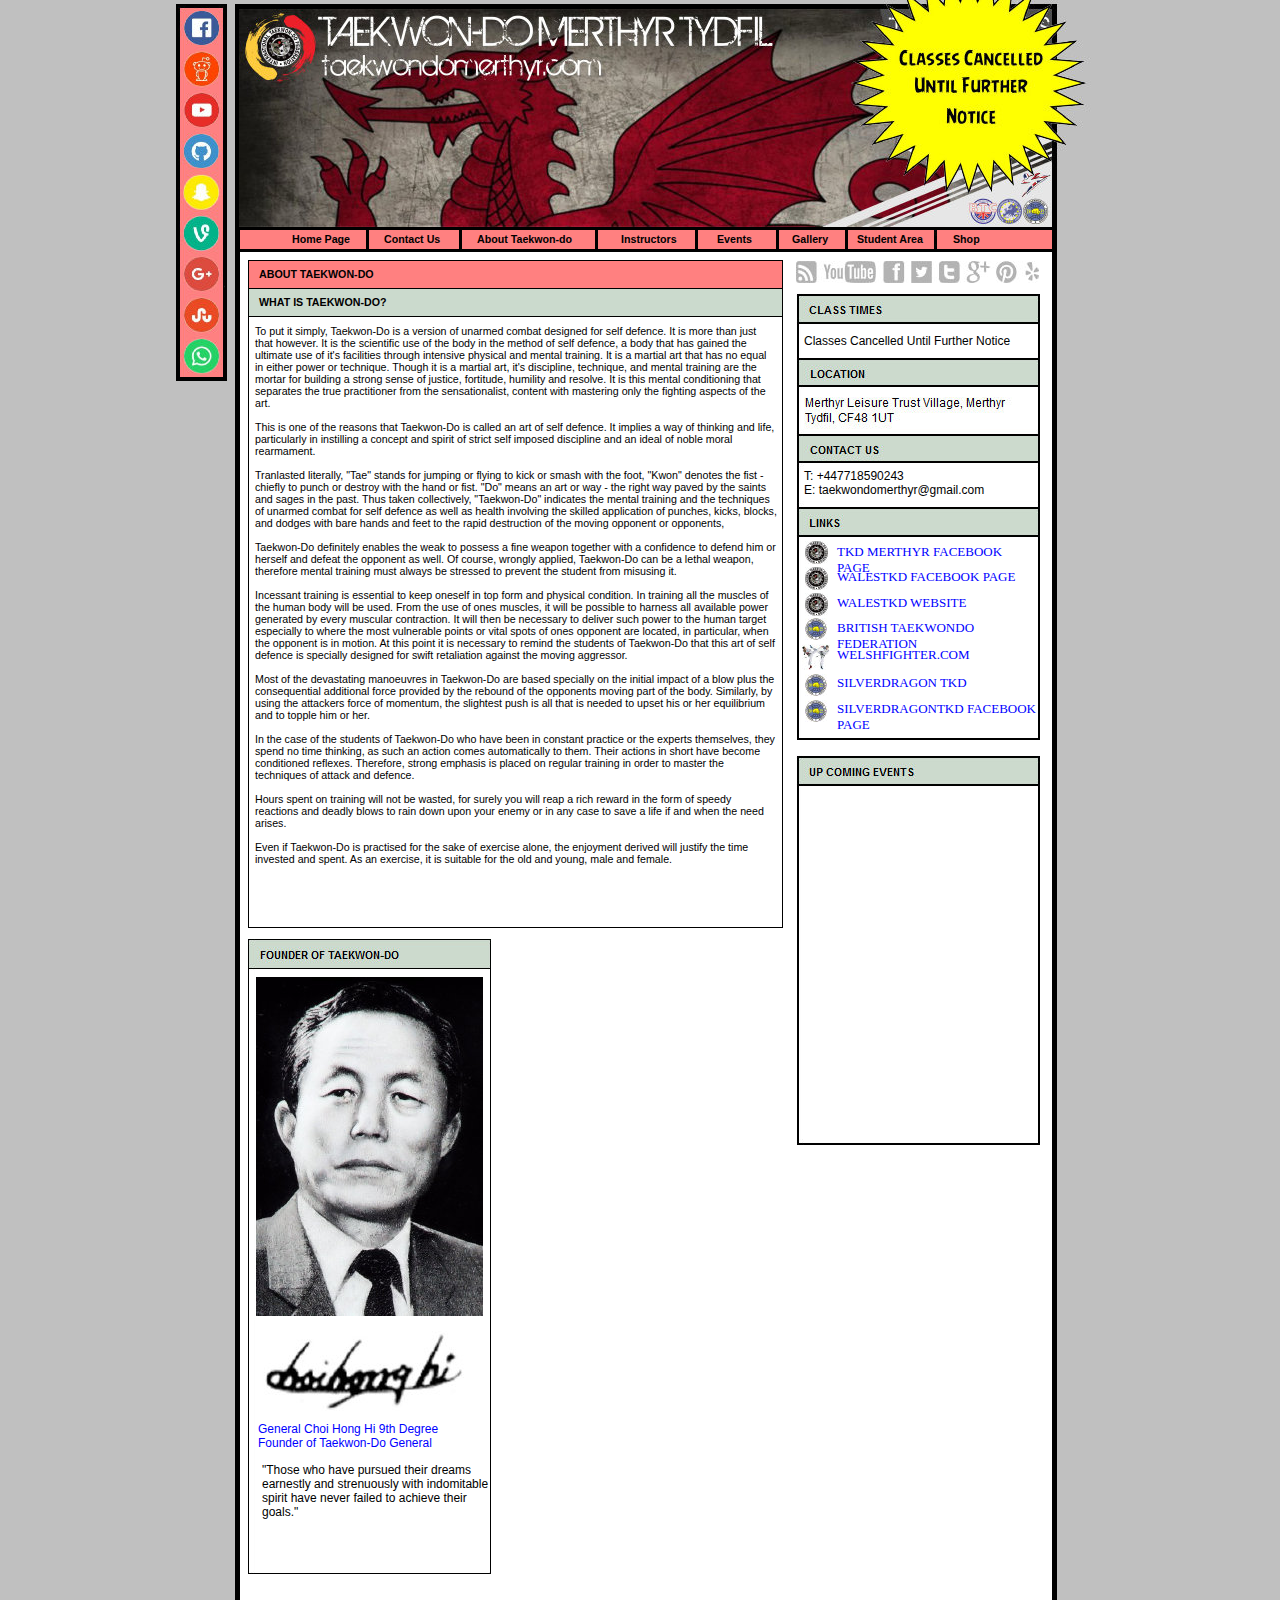
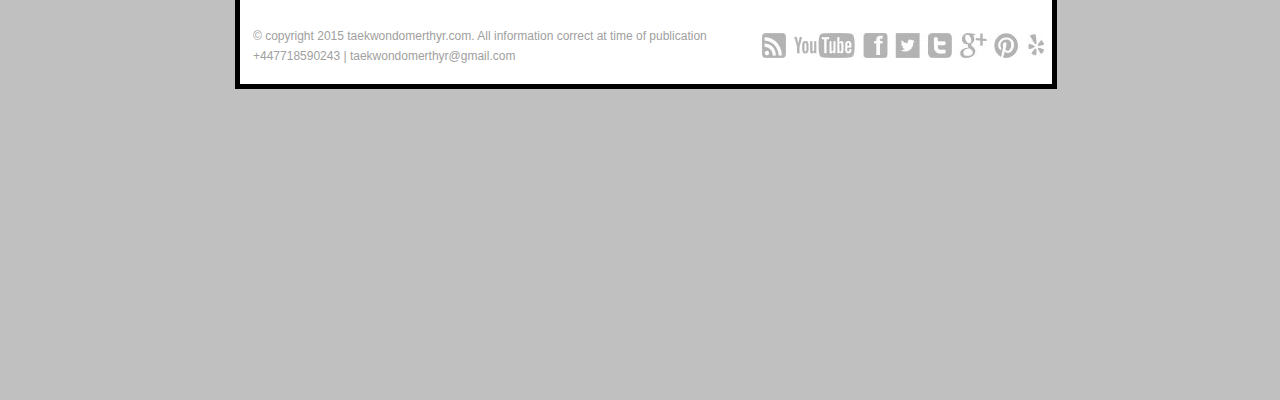
==== about.htm @ 437dd1ec "31.10.2016" ====
<!DOCTYPE html PUBLIC "-//W3C//DTD XHTML 1.0 Transitional//EN" "http://www.w3.org/TR/xhtml1/DTD/xhtml1-transitional.dtd">
<!-- Generated by Avanquest Technology v:8.0. For information please visit: http://www.avanquestusa.com/ -->
<html xmlns="http://www.w3.org/1999/xhtml" xml:lang="en" lang="en">
<head>
	<title> About Taekwondo </title>
	<meta http-equiv="Content-Type" content="text/html; charset=iso-8859-1" />
	<meta http-equiv="Content-Style-Type" content="text/css;" />
	<meta name="Author" content="Taekwondo Merthyr Tydfil, Merthyr Tydfil Taekwondo, Martial Arts in Merthyr Tydfil, Martial Arts, Walestkd Merthyr Tydfil, Self defense Merthyr Tydfil, Martial Arts Merthyr, Merthyr Tydfil Taekwondo," />
	<meta name="Keywords" content="Taekwondo Merthyr Tydfil, Merthyr Tydfil Taekwondo, Martial Arts in Merthyr Tydfil, Martial Arts, Walestkd Merthyr Tydfil, Self defense Merthyr Tydfil, Martial Arts Merthyr, Merthyr Tydfil Taekwondo," />
	<meta name="Description" content="Taekwondo Merthyr Tydfil, Merthyr Tydfil Taekwondo, Martial Arts in Merthyr Tydfil, Martial Arts, Walestkd Merthyr Tydfil, Self defense Merthyr Tydfil, Martial Arts Merthyr, Merthyr Tydfil Taekwondo," />
	<link rel="shortcut icon" href="favicon__1_.ico" />
	<link rel="stylesheet" href="tkd_g.css" type="text/css" media="screen,projection,print" />	<!--// Document Style //-->
	<link rel="stylesheet" href="about_p.css" type="text/css" media="screen,projection,print" />	<!--// Page Style //-->
	<script src="tkd_g.js" type="text/javascript"></script>		<!--// Document Script //-->
</head>


<body style="background-attachment: fixed;">
<div id="page">
	<span id="e66" class="cc38"></span>
	<span id="e65" class="cc39"></span>
	<span id="e64" title="Taekwondo Merthyr Tydfil, Merthyr Tydfil Taekwondo, Martial Arts in Merthyr Tydfil, Martial Arts, Walestkd Merthyr Tydfil, Self defense &#13;&#10;Merthyr Tydfil, Martial Arts Merthyr, Merthyr Tydfil Taekwondo,"></span>
	<span id="e63" class="cc38"></span>
	<span id="e62" class="cc38"></span>
	<span id="e61" class="cc40"></span>
	<div id="e60" class="cc41">
		ABOUT TAEKWON-DO
	</div>
	<div id="e59" class="cc41">
		WHAT IS TAEKWON-DO?
	</div>
	<a href="https://www.facebook.com/TaekwondoMerthyrTydfil/?fref=ts" target="_blank">
		<img id="e58" name="e58" src="tkd001059.jpg" title="" alt="tkd001059.jpg" align="right" border="0" /></a>
	<div id="e57" class="cc42">
		� copyright 2015 taekwondomerthyr.com. All information correct at time of publication 
	</div>
	<div id="e56" class="cc42">
		+447718590243 | taekwondomerthyr@gmail.com
	</div>
	<div id="e55" class="cc43">
		To put it simply, Taekwon-Do is a version of unarmed combat designed for self defence. It is more than just that however. It is the scientific use of the body in the method of self defence, a body that has gained the ultimate use of it's facilities through intensive physical and mental training. It is a martial art that has no equal in either power or technique. Though it is a martial art, it's discipline, technique, and mental training are the mortar for building a strong sense of justice, fortitude, humility and resolve. It is this mental conditioning that separates the true practitioner from the sensationalist, content with mastering only the fighting aspects of the art.<br /> 
		<br /> 
		This is one of the reasons that Taekwon-Do is called an art of self defence. It implies a way of thinking and life, particularly in instilling a concept and spirit of strict self imposed discipline and an ideal of noble moral rearmament.<br /> 
		<br /> 
		Tranlasted literally, "Tae" stands for jumping or flying to kick or smash with the foot, "Kwon" denotes the fist - chiefly to punch or destroy with the hand or fist. "Do" means an art or way - the right way paved by the saints and sages in the past. Thus taken collectively, "Taekwon-Do" indicates the mental training and the techniques of unarmed combat for self defence as well as health involving the skilled application of punches, kicks, blocks, and dodges with bare hands and feet to the rapid destruction of the moving opponent or opponents,<br /> 
		<br /> 
		Taekwon-Do definitely enables the weak to possess a fine weapon together with a confidence to defend him or herself and defeat the opponent as well. Of course, wrongly applied, Taekwon-Do can be a lethal weapon, therefore mental training must always be stressed to prevent the student from misusing it.<br /> 
		<br /> 
		Incessant training is essential to keep oneself in top form and physical condition. In training all the muscles of the human body will be used. From the use of ones muscles, it will be possible to harness all available power generated by every muscular contraction. It will then be necessary to deliver such power to the human target especially to where the most vulnerable points or vital spots of ones opponent are located, in particular, when the opponent is in motion. At this point it is necessary to remind the students of Taekwon-Do that this art of self defence is specially designed for swift retaliation against the moving aggressor.<br /> 
		<br /> 
		Most of the devastating manoeuvres in Taekwon-Do are based specially on the initial impact of a blow plus the consequential additional force provided by the rebound of the opponents moving part of the body. Similarly, by using the attackers force of momentum, the slightest push is all that is needed to upset his or her equilibrium and to topple him or her.<br /> 
		<br /> 
		In the case of the students of Taekwon-Do who have been in constant practice or the experts themselves, they spend no time thinking, as such an action comes automatically to them. Their actions in short have become conditioned reflexes. Therefore, strong emphasis is placed on regular training in order to master the techniques of attack and defence.<br /> 
		<br /> 
		Hours spent on training will not be wasted, for surely you will reap a rich reward in the form of speedy reactions and deadly blows to rain down upon your enemy or in any case to save a life if and when the need arises.<br /> 
		<br /> 
		Even if Taekwon-Do is practised for the sake of exercise alone, the enjoyment derived will justify the time invested and spent. As an exercise, it is suitable for the old and young, male and female.
	</div>
	<img id="e54" name="e54" class="cc38" src="tkd004030.jpg" title="FOUNDER OF TAEKWON-DO" alt="tkd004030.jpg" align="right" border="0" />
	<span id="e53" title="Taekwondo Merthyr Tydfil, Merthyr Tydfil Taekwondo, Martial Arts in Merthyr Tydfil, Martial Arts, Walestkd Merthyr Tydfil, Self defense &#13;&#10;Merthyr Tydfil, Martial Arts Merthyr, Merthyr Tydfil Taekwondo,"></span>
	<span id="e52"></span>
	<div id="e51" class="cc44">
		General Choi Hong Hi 9th Degree <br /> 
		Founder of Taekwon-Do General
	</div>
	<div id="e50" class="cc45">
		"Those who have pursued their dreams earnestly and strenuously with indomitable spirit have never failed to achieve their goals."
	</div>
	<span id="e49" class="cc46"></span>
	<span id="e48" class="cc46"></span>
	<span id="e47" class="cc46"></span>
	<span id="e46" class="cc46"></span>
	<span id="e45" class="cc46"></span>
	<img id="e44" name="e44" class="cc38" src="tkd004022.jpg" title="CLASS TIMES" alt="tkd004022.jpg" align="right" border="0" />
	<div id="e43" class="cc45">
		T: +447718590243 <br /> 
		E: taekwondomerthyr@gmail.com
	</div>
	<span id="e42" class="cc46"></span>
	<img id="e41" name="e41" class="cc38" src="tkd004020.jpg" title="LINKS" alt="tkd004020.jpg" align="right" border="0" />
	<div id="e40">
		<a href="#" onclick="window.open('https://www.facebook.com/TaekwondoMerthyrTydfil/?fref=ts', 'newwindow', 'width=600, height=700'); return false;"><font size="2" color="blue"><font face="calibri">TKD MERTHYR FACEBOOK PAGE </font></a>
	</div>
	<div id="e39">
		<a href="#" onclick="window.open('https://www.facebook.com/wales.tkd?fref=ts', 'newwindow', 'width=600, height=700'); return false;"><font size="2" color="blue"><font face="calibri">WALESTKD FACEBOOK PAGE</font></a>
	</div>
	<div id="e38">
		<a href="#" onclick="window.open('http://www.walestkd.co.uk/', 'newwindow', 'width=600, height=700'); return false;"><font size="2" color="blue"><font face="calibri">WALESTKD WEBSITE</font></a>
	</div>
	<div id="e37">
		<a href="#" onclick="window.open('http://www.britishtkdfederation.co.uk/', 'newwindow', 'width=600, height=700'); return false;"><font size="2" color="blue"><font face="calibri">BRITISH TAEKWONDO FEDERATION</font></a>
	</div>
	<div id="e36">
		<a href="#" onclick="window.open('http://welshfighter.com/', 'newwindow', 'width=600, height=700'); return false;"><font size="2" color="blue"><font face="calibri">WELSHFIGHTER.COM</font></a>
	</div>
	<span id="e35" class="cc47"></span>
	<span id="e34" class="cc47"></span>
	<span id="e33" class="cc48"></span>
	<span id="e32" class="cc47"></span>
	<span id="e31"></span>
	<div id="e30">
		<a href="#" onclick="window.open('http://www.silverdragontkd.co.uk/', 'newwindow', 'width=600, height=700'); return false;"><font size="2" color="blue"><font face="calibri">SILVERDRAGON TKD</font></a>
	</div>
	<span id="e29" class="cc48"></span>
	<div id="e28">
		<a href="#" onclick="window.open('https://www.facebook.com/groups/268105513380493/?fref=ts', 'newwindow', 'width=600, height=700'); return false;"><font size="2" color="blue"><font face="calibri">SILVERDRAGONTKD FACEBOOK PAGE</font></a>
	</div>
	<span id="e27" class="cc48"></span>
	<span id="e26" class="cc46"></span>
	<img id="e25" name="e25" class="cc38" src="tkd004014.jpg" title="UP COMING EVENTS" alt="tkd004014.jpg" align="right" border="0" />
	<a href="https://www.facebook.com/TaekwondoMerthyrTydfil/?fref=ts" target="_blank">
		<img id="e24" name="e24" src="tkd001041.jpg" title="" alt="tkd001041.jpg" align="right" border="0" /></a>
	<div id="e23" class="cc45">
		Classes Cancelled Until Further Notice
	</div>
	<div id="e22">
		<iframe src="https://calendar.google.com/calendar/embed?mode=AGENDA&amp;height=450&amp;wkst=1&amp;bgcolor=%23FFFFFF&amp;src=jobbookuk.com%40gmail.com&amp;color=%231B887A&amp;ctz=Europe%2FLondon" style="border-width:0" width="235" height="350" frameborder="0" scrolling="no"></iframe>
	</div>
	<span id="e21" class="cc38"></span>
	<span id="e20" class="cc38"></span>
	<span id="e19" class="cc38"></span>
	<span id="e18" class="cc38"></span>
	<span id="e17" class="cc38"></span>
	<span id="e16" class="cc38"></span>
	<div id="e15" class="cc41">
		<a href="index.html">
		Home Page</a>
	</div>
	<div id="e14" class="cc41">
		<a href="contact_us.htm">
		Contact Us</a>
	</div>
	<div id="e13" class="cc41">
		<a href="about.htm">
		About Taekwon-do</a>
	</div>
	<div id="e12" class="cc41">
		<a href="instructors.htm">
		Instructors</a>
	</div>
	<div id="e11" class="cc41">
		<a href="events.htm">
		Events</a>
	</div>
	<div id="e10" class="cc41">
		<a href="shop.htm">
		Shop</a>
	</div>
	<div id="e9" class="cc41">
		<a href="student_area.htm">
		Student Area</a>
	</div>
	<span id="e8" class="cc38"></span>
	<span id="e7" class="cc49"></span>
	<span id="e6" class="cc49"></span>
	<div id="e5" class="cc41">
		<a href="gallery.htm">
		Gallery </a>
	</div>
	<span id="e4" class="cc38"></span>
	<a href="https://www.facebook.com/TaekwondoMerthyrTydfil/?fref=ts">
		<img id="e3" name="e3" src="tkd001003.jpg" title="" alt="tkd001003.jpg" align="right" border="0" /></a>
	<map name="map100">
		<area shape="rect" coords="0,0,45,371" href="https://www.facebook.com/TaekwondoMerthyrTydfil/?fref=ts">
		<area shape="rect" coords="3,4,45,371" href="https://www.facebook.com/TaekwondoMerthyrTydfil/?fref=ts">
	</map>
	<img id="e2" name="e2" src="tkd001002.jpg" title="" alt="tkd001002.jpg" align="right" border="0" usemap="#map100" />
	<span id="e1"></span>
</div>
</body>
</html>
---- tkd_g.css ----
/*--- Avanquest WebEasy Document Style ---*/

*                   { /* All Elements */
	margin          : 0px;
	padding         : 0px;
	}
a:link              { /* Document Style */
	color           : #000000;
	text-decoration :none;
	}
a:visited           { /* Document Style */
	color           : #000000;
	text-decoration :none;
	}
a:hover             { /* Document Style */
	color           : #000000;
	text-decoration :none;
	}
a:active            { /* Active Links */
	color           : #000000;
	}
ol,ul               { /* All Lists */
	margin          : 1em;
	padding-left    : 2em;
	}
p                   { /* All Paragraphs */
	margin-bottom   : 1em;
	}
a.navigation:link   {
	text-decoration :none;
	}
a.navigation:visited{
	text-decoration :none;
	}
a.navigation:hover  {
	text-decoration :underline;
	}
table.ct07          { /* Document Style */
	text-align      : center;
	border          :   0.75pt solid black;
	}
table.ct07 caption  { /* Document Style */
	color           : #003366;
	font            : bold 8pt 'Trebuchet MS', 'Lucida Grande', Arial, sans-serif;
	}
table.ct07 td       { /* Document Style */
	text-align      : right;
	border          :   0.75pt solid black;
	padding         :   1.50pt;
	white-space     : nowrap;
	vertical-align  : middle;
	}
table.ct07 th       { /* Document Style */
	background-color: #c0c0c0;
	text-align      : left;
	border          :   0.75pt solid black;
	padding         :   1.50pt;
	white-space     : nowrap;
	vertical-align  : middle;
	}
table.ct07 .ch07 th { /* Document Style */
	background-color: #c0c0c0;
	text-align      : left;
	border          :   0.75pt solid black;
	padding         :   1.50pt;
	white-space     : nowrap;
	vertical-align  : middle;
	}
.address,address    {
	font            : 10pt 'Arial', Helvetica, sans-serif;
	}
.citation,cite      {
	font            : italic 10pt 'Arial', Helvetica, sans-serif;
	}
.code,code          {
	font            : 10pt 'Courier New', monospace;
	}
.deco               {
	background-color: #c0c0c0;
	}
.emphasis,em        {
	font            : bold 10pt 'Arial', Helvetica, sans-serif;
	}
.footer             {
	color           : #cccccc;
	font            : 10pt 'Verdana', 'Lucida Grande', Arial, sans-serif;
	text-align      : left;
	}
.footer_box         {
	background-color: #c0c0c0;
	}
.form_button        {
	color           : #333333;
	font            : 8pt 'Verdana', 'Lucida Grande', Arial, sans-serif;
	text-align      : center;
	}
.form_input         {
	font            : 10pt 'Verdana', 'Lucida Grande', Arial, sans-serif;
	border          :   0.75pt solid black;
	}
.form_label         {
	font            : 10pt 'Vrinda';
	text-align      : right;
	}
.form_legend        {
	font            : 10pt 'Trebuchet MS', 'Lucida Grande', Arial, sans-serif;
	text-align      : center;
	}
.form_set           {
	border          :   0.75pt solid black;
	}
.header             {
	font            : bold 20pt 'Arial', Helvetica, sans-serif;
	}
.header_box         {
	background-color: #c0c0c0;
	}
.heading1,h1        {
	font            : 22pt 'Arial', Helvetica, sans-serif;
	}
.heading2,h2        {
	font            : 20pt 'Arial', Helvetica, sans-serif;
	}
.heading3,h3        {
	font            : 18pt 'Arial', Helvetica, sans-serif;
	}
.heading4,h4        {
	font            : 14pt 'Arial', Helvetica, sans-serif;
	}
.heading5,h5        {
	font            : 12pt 'Arial', Helvetica, sans-serif;
	}
.heading6,h6        {
	font            : bold 10pt 'Arial', Helvetica, sans-serif;
	}
.info               {
	color           : #cccccc;
	font            : 8pt 'Verdana', 'Lucida Grande', Arial, sans-serif;
	}
.info_box           {
	color           : #333333;
	background-color: #333333;
	}
.info_tag           {
	color           : #ffffff;
	font            : bold 12pt 'Trebuchet MS', 'Lucida Grande', Arial, sans-serif;
	text-decoration : underline;
	padding         :   1.50pt;
	}
.item               {
	color           : #000000;
	font            : 8pt 'Verdana', 'Lucida Grande', Arial, sans-serif;
	}
.item_box           {
	background-color: #c0c0c0;
	}
.item_tag           {
	}
.logo               {
	color           : #666666;
	background-color: transparent;
	}
.logo_box           {
	background-color: #c0c0c0;
	}
.logo_tag           {
	}
.navigation         {
	color           : #ff6600;
	font            : 8pt 'Trebuchet MS', 'Lucida Grande', Arial, sans-serif;
	background-color: transparent;
	text-align      : left;
	padding         :   1.50pt;
	}
.navigation_box     {
	background-color: transparent;
	}
.navigation_pin     {
	color           : #ffffff;
	font            : 8pt 'Trebuchet MS', 'Lucida Grande', Arial, sans-serif;
	background-color: transparent;
	text-align      : left;
	padding         :   1.50pt;
	}
.navigation_tag     {
	}
.news               {
	}
.news_box           {
	background-color: #c0c0c0;
	}
.news_tag           {
	}
.page               {
	color           : #333333;
	background-color: #333333;
	background-repeat: repeat-x;
	}
.page_box           {
	color           : #ffffff;
	background-color: #ffffff;
	}
.page_tag           {
	color           : #ff6600;
	font            : bold 12pt 'Trebuchet MS', 'Lucida Grande', Arial, sans-serif;
	background-color: transparent;
	}
.panel              {
	color           : #666666;
	font            : bold 10pt 'Verdana', 'Lucida Grande', Arial, sans-serif;
	background-color: transparent;
	}
.panel_box          {
	color           : #333333;
	background-color: #333333;
	}
.photo              {
	background-color: #c0c0c0;
	}
.photo_box          {
	background-color: #c0c0c0;
	}
.photo_tag          {
	}
.small,small        {
	font            : 8pt 'Arial', Helvetica, sans-serif;
	}


/*--- EndOfFile ---*/
---- about_p.css ----
/*--- Avanquest WebEasy Page Style ---*/


.cc38               { /* Common */
	border          :   0.00pt none #000000;
	}
.cc39               { /* Common */
	border          :   0.00pt none #ff8080;
	}
.cc40               { /* Common */
	border          :   0.00pt none #000000;
	clip            : rect(0.00pt,401.25pt,0.75pt,0.00pt);
	}
.cc41               { /* Common */
	font            : bold 8pt 'Arial', Helvetica, sans-serif;
	color           : #000000;
	}
.cc42               { /* Common */
	font            : 9pt 'Arial', Helvetica, sans-serif;
	color           : #a0a0a0;
	}
.cc43               { /* Common */
	font            : 8pt 'Arial', Helvetica, sans-serif;
	color           : #000000;
	}
.cc44               { /* Common */
	font            : 9pt 'Arial', Helvetica, sans-serif;
	color           : #0000ff;
	}
.cc45               { /* Common */
	font            : 9pt 'Arial', Helvetica, sans-serif;
	color           : #000000;
	}
.cc46               { /* Common */
	border          :   0.00pt none #000000;
	clip            : rect(0.00pt,183.75pt,1.50pt,0.00pt);
	}
.cc47               { /* Common */
	clip            : rect(0.00pt,17.25pt,17.25pt,0.00pt);
	}
.cc48               { /* Common */
	clip            : rect(0.00pt,16.50pt,16.50pt,0.00pt);
	}
.cc49               { /* Common */
	border          :   0.00pt none #000000;
	clip            : rect(0.00pt,615.00pt,2.25pt,0.00pt);
	}
span#e66            { /* tkd004035.gif */
	background      : transparent url(tkd004035.gif) no-repeat top left;
	position        : absolute;
	left            :  69.00pt;
	top             :   3.00pt;
	width           : 616.50pt;
	height          :1263.75pt;
	}
span#e65            { /* tkd004034.gif */
	background      : transparent url(tkd004034.gif) no-repeat top left;
	position        : absolute;
	left            :  72.75pt;
	top             : 151.50pt;
	width           : 609.00pt;
	height          :  37.50pt;
	}
span#e64            { /* tkd001051.jpg */
	background      : transparent url(tkd001051.jpg) no-repeat top left;
	position        : absolute;
	left            :  72.00pt;
	top             :   6.75pt;
	width           : 609.75pt;
	height          : 163.50pt;
	}
span#e63            { /* tkd004033.gif */
	background      : transparent url(tkd004033.gif) no-repeat top left;
	position        : absolute;
	left            :  78.75pt;
	top             : 195.00pt;
	width           : 401.25pt;
	height          : 501.00pt;
	}
span#e62            { /* tkd004032.gif */
	background      : transparent url(tkd004032.gif) no-repeat top left;
	position        : absolute;
	left            :  78.75pt;
	top             : 195.00pt;
	width           : 401.25pt;
	height          :  21.75pt;
	}
span#e61            { /* tkd004031.gif */
	background      : transparent url(tkd004031.gif) no-repeat top left;
	position        : absolute;
	left            :  78.75pt;
	top             : 237.00pt;
	width           : 401.25pt;
	height          :   0.75pt;
	}
div#e60             { /* ABOUT TAEKWON-DO */
	position        : absolute;
	left            :  87.00pt;
	top             : 201.00pt;
	width           : 257.25pt;
	height          :  12.00pt;
	}
div#e59             { /* WHAT IS TAEKWON-DO? */
	position        : absolute;
	left            :  87.00pt;
	top             : 222.00pt;
	width           : 388.50pt;
	height          :  12.00pt;
	}
img#e58             { /* tkd001059.jpg */
	position        : absolute;
	left            : 464.25pt;
	top             :1224.75pt;
	width           : 211.50pt;
	height          :  18.75pt;
	}
div#e57             { /* � copyright 2015 taekwon... */
	position        : absolute;
	left            :  82.50pt;
	top             :1221.75pt;
	width           : 378.00pt;
	height          :  16.50pt;
	}
div#e56             { /* +447718590243 | taekwond... */
	position        : absolute;
	left            :  82.50pt;
	top             :1236.75pt;
	width           : 378.00pt;
	height          :  12.00pt;
	}
div#e55             { /* To put it simply, Taekwo... */
	position        : absolute;
	left            :  84.00pt;
	top             : 243.75pt;
	width           : 391.50pt;
	height          : 415.50pt;
	}
img#e54             { /* tkd004030.jpg */
	position        : absolute;
	left            :  78.75pt;
	top             : 704.25pt;
	width           : 182.25pt;
	height          : 476.25pt;
	}
span#e53            { /* tkd004029.jpg */
	background      : transparent url(tkd004029.jpg) no-repeat top left;
	position        : absolute;
	left            :  84.75pt;
	top             : 732.75pt;
	width           : 170.25pt;
	height          : 254.25pt;
	}
span#e52            { /* tkd004028.jpg */
	background      : transparent url(tkd004028.jpg) no-repeat top left;
	position        : absolute;
	left            :  84.75pt;
	top             : 992.25pt;
	width           : 166.50pt;
	height          :  71.25pt;
	}
div#e51             { /* General Choi Hong Hi 9th... */
	position        : absolute;
	left            :  86.25pt;
	top             :1066.50pt;
	width           : 171.00pt;
	height          :  21.00pt;
	}
div#e50             { /* "Those who have pursued ... */
	position        : absolute;
	left            :  89.25pt;
	top             :1097.25pt;
	width           : 171.00pt;
	height          :  49.50pt;
	}
span#e49            { /* tkd004027.gif */
	background      : transparent url(tkd004027.gif) no-repeat top left;
	position        : absolute;
	left            : 489.75pt;
	top             : 241.50pt;
	width           : 183.75pt;
	height          :   1.50pt;
	}
span#e48            { /* tkd004026.gif */
	background      : transparent url(tkd004026.gif) no-repeat top left;
	position        : absolute;
	left            : 489.75pt;
	top             : 288.75pt;
	width           : 183.75pt;
	height          :   1.50pt;
	}
span#e47            { /* tkd004025.gif */
	background      : transparent url(tkd004025.gif) no-repeat top left;
	position        : absolute;
	left            : 489.75pt;
	top             : 268.50pt;
	width           : 183.75pt;
	height          :   1.50pt;
	}
span#e46            { /* tkd004024.gif */
	background      : transparent url(tkd004024.gif) no-repeat top left;
	position        : absolute;
	left            : 489.75pt;
	top             : 345.75pt;
	width           : 183.75pt;
	height          :   1.50pt;
	}
span#e45            { /* tkd004023.gif */
	background      : transparent url(tkd004023.gif) no-repeat top left;
	position        : absolute;
	left            : 489.75pt;
	top             : 325.50pt;
	width           : 183.75pt;
	height          :   1.50pt;
	}
img#e44             { /* tkd004022.jpg */
	position        : absolute;
	left            : 489.75pt;
	top             : 219.75pt;
	width           : 183.00pt;
	height          : 162.00pt;
	}
div#e43             { /* T: +447718590243 \ \E: t... */
	position        : absolute;
	left            : 495.75pt;
	top             : 351.75pt;
	width           : 171.75pt;
	height          :  23.25pt;
	}
span#e42            { /* tkd004021.gif */
	background      : transparent url(tkd004021.gif) no-repeat top left;
	position        : absolute;
	left            : 489.75pt;
	top             : 401.25pt;
	width           : 183.75pt;
	height          :   1.50pt;
	}
img#e41             { /* tkd004020.jpg */
	position        : absolute;
	left            : 489.75pt;
	top             : 379.50pt;
	width           : 183.00pt;
	height          : 175.50pt;
	}
div#e40             {
	position        : absolute;
	left            : 520.50pt;
	top             : 408.00pt;
	width           : 137.25pt;
	height          :  14.25pt;
	}
div#e39             {
	position        : absolute;
	left            : 520.50pt;
	top             : 426.75pt;
	width           : 137.25pt;
	height          :  14.25pt;
	}
div#e38             {
	position        : absolute;
	left            : 520.50pt;
	top             : 446.25pt;
	width           : 137.25pt;
	height          :  14.25pt;
	}
div#e37             {
	position        : absolute;
	left            : 520.50pt;
	top             : 465.00pt;
	width           : 151.50pt;
	height          :  14.25pt;
	}
div#e36             {
	position        : absolute;
	left            : 520.50pt;
	top             : 485.25pt;
	width           : 137.25pt;
	height          :  14.25pt;
	}
span#e35            { /* tkd001048.jpg */
	background      : transparent url(tkd001048.jpg) no-repeat top left;
	position        : absolute;
	left            : 496.50pt;
	top             : 405.75pt;
	width           :  17.25pt;
	height          :  17.25pt;
	}
span#e34            { /* tkd001048.jpg */
	background      : transparent url(tkd001048.jpg) no-repeat top left;
	position        : absolute;
	left            : 496.50pt;
	top             : 425.25pt;
	width           :  17.25pt;
	height          :  17.25pt;
	}
span#e33            { /* tkd001044.jpg */
	background      : transparent url(tkd001044.jpg) no-repeat top left;
	position        : absolute;
	left            : 496.50pt;
	top             : 463.50pt;
	width           :  16.50pt;
	height          :  16.50pt;
	}
span#e32            { /* tkd001048.jpg */
	background      : transparent url(tkd001048.jpg) no-repeat top left;
	position        : absolute;
	left            : 496.50pt;
	top             : 444.75pt;
	width           :  17.25pt;
	height          :  17.25pt;
	}
span#e31            { /* tkd001045.jpg */
	background      : transparent url(tkd001045.jpg) no-repeat top left;
	position        : absolute;
	left            : 494.25pt;
	top             : 483.00pt;
	width           :  21.00pt;
	height          :  19.50pt;
	}
div#e30             {
	position        : absolute;
	left            : 520.50pt;
	top             : 506.25pt;
	width           : 137.25pt;
	height          :  14.25pt;
	}
span#e29            { /* tkd001044.jpg */
	background      : transparent url(tkd001044.jpg) no-repeat top left;
	position        : absolute;
	left            : 496.50pt;
	top             : 505.50pt;
	width           :  16.50pt;
	height          :  16.50pt;
	}
div#e28             {
	position        : absolute;
	left            : 520.50pt;
	top             : 525.75pt;
	width           : 172.50pt;
	height          :  14.25pt;
	}
span#e27            { /* tkd001044.jpg */
	background      : transparent url(tkd001044.jpg) no-repeat top left;
	position        : absolute;
	left            : 496.50pt;
	top             : 525.00pt;
	width           :  16.50pt;
	height          :  16.50pt;
	}
span#e26            { /* tkd004015.gif */
	background      : transparent url(tkd004015.gif) no-repeat top left;
	position        : absolute;
	left            : 489.75pt;
	top             : 588.00pt;
	width           : 183.75pt;
	height          :   1.50pt;
	}
img#e25             { /* tkd004014.jpg */
	position        : absolute;
	left            : 489.75pt;
	top             : 566.25pt;
	width           : 183.00pt;
	height          : 292.50pt;
	}
img#e24             { /* tkd001041.jpg */
	position        : absolute;
	left            : 489.75pt;
	top             : 195.75pt;
	width           : 182.25pt;
	height          :  16.50pt;
	}
div#e23             { /* Classes Cancelled Until ... */
	position        : absolute;
	left            : 495.75pt;
	top             : 250.50pt;
	width           : 171.00pt;
	height          :  13.50pt;
	}
div#e22             {
	position        : absolute;
	left            : 492.75pt;
	top             : 592.50pt;
	width           : 177.75pt;
	height          : 263.25pt;
	}
span#e21            { /* tkd004013.gif */
	background      : transparent url(tkd004013.gif) no-repeat top left;
	position        : absolute;
	left            : 526.50pt;
	top             : 171.75pt;
	width           :   2.25pt;
	height          :  18.00pt;
	}
span#e20            { /* tkd004012.gif */
	background      : transparent url(tkd004012.gif) no-repeat top left;
	position        : absolute;
	left            : 474.75pt;
	top             : 171.00pt;
	width           :   2.25pt;
	height          :  18.75pt;
	}
span#e19            { /* tkd004011.gif */
	background      : transparent url(tkd004011.gif) no-repeat top left;
	position        : absolute;
	left            : 414.00pt;
	top             : 171.75pt;
	width           :   2.25pt;
	height          :  18.00pt;
	}
span#e18            { /* tkd004010.gif */
	background      : transparent url(tkd004010.gif) no-repeat top left;
	position        : absolute;
	left            : 339.00pt;
	top             : 171.75pt;
	width           :   2.25pt;
	height          :  18.00pt;
	}
span#e17            { /* tkd004009.gif */
	background      : transparent url(tkd004009.gif) no-repeat top left;
	position        : absolute;
	left            : 237.00pt;
	top             : 171.75pt;
	width           :   2.25pt;
	height          :  18.00pt;
	}
span#e16            { /* tkd004008.gif */
	background      : transparent url(tkd004008.gif) no-repeat top left;
	position        : absolute;
	left            : 167.25pt;
	top             : 171.75pt;
	width           :   2.25pt;
	height          :  18.00pt;
	}
div#e15             { /* Home Page */
	position        : absolute;
	left            : 111.75pt;
	top             : 174.75pt;
	width           :  51.00pt;
	height          :  11.25pt;
	}
div#e14             { /* Contact Us */
	position        : absolute;
	left            : 180.75pt;
	top             : 174.75pt;
	width           :  47.25pt;
	height          :  11.25pt;
	}
div#e13             { /* About Taekwon-do */
	position        : absolute;
	left            : 250.50pt;
	top             : 174.75pt;
	width           :  80.25pt;
	height          :  11.25pt;
	}
div#e12             { /* Instructors */
	position        : absolute;
	left            : 358.50pt;
	top             : 174.75pt;
	width           :  51.00pt;
	height          :  11.25pt;
	}
div#e11             { /* Events */
	position        : absolute;
	left            : 430.50pt;
	top             : 174.75pt;
	width           :  36.00pt;
	height          :  11.25pt;
	}
div#e10             { /* Shop */
	position        : absolute;
	left            : 607.50pt;
	top             : 174.75pt;
	width           :  30.75pt;
	height          :  11.25pt;
	}
div#e9              { /* Student Area */
	position        : absolute;
	left            : 535.50pt;
	top             : 174.75pt;
	width           :  58.50pt;
	height          :  11.25pt;
	}
span#e8             { /* tkd004007.jpg */
	background      : transparent url(tkd004007.jpg) no-repeat top left;
	position        : absolute;
	left            : 593.25pt;
	top             : 171.00pt;
	width           :   2.25pt;
	height          :  18.00pt;
	}
span#e7             { /* tkd004006.gif */
	background      : transparent url(tkd004006.gif) no-repeat top left;
	position        : absolute;
	left            :  69.75pt;
	top             : 170.25pt;
	width           : 615.00pt;
	height          :   2.25pt;
	}
span#e6             { /* tkd004005.gif */
	background      : transparent url(tkd004005.gif) no-repeat top left;
	position        : absolute;
	left            :  70.50pt;
	top             : 186.75pt;
	width           : 615.00pt;
	height          :   2.25pt;
	}
div#e5              { /* Gallery  */
	position        : absolute;
	left            : 486.75pt;
	top             : 174.75pt;
	width           :  30.75pt;
	height          :  12.75pt;
	}
span#e4             { /* tkd004004.gif */
	background      : transparent url(tkd004004.gif) no-repeat top left;
	position        : absolute;
	left            :  24.75pt;
	top             :   3.00pt;
	width           :  38.25pt;
	height          : 282.75pt;
	}
img#e3              { /* tkd001003.jpg */
	position        : absolute;
	left            :  28.50pt;
	top             :   6.75pt;
	width           :  33.00pt;
	height          : 277.50pt;
	}
img#e2              { /* tkd001002.jpg */
	position        : absolute;
	left            :  26.25pt;
	top             :   3.75pt;
	width           :  34.50pt;
	height          : 279.00pt;
	}
span#e1             { /* tkd001001.jpg */
	background      : transparent url(tkd001001.jpg) no-repeat top left;
	position        : absolute;
	left            : 525.00pt;
	top             :   0.00pt;
	width           : 190.50pt;
	height          : 153.75pt;
	}
div#page            { /* Page Holder */
	background-color: #c0c0c0;
	position        : relative;
	width           : 745.50pt;
	height          :1500.00pt;
	text-align      : left;
	margin-left     : auto;
	margin-right    : auto;
	}
body                { /* Page Body */
	background-color: #c0c0c0;
	text-align      : center;
	overflow        : auto;
	}



/*--- EndOfFile ---*/
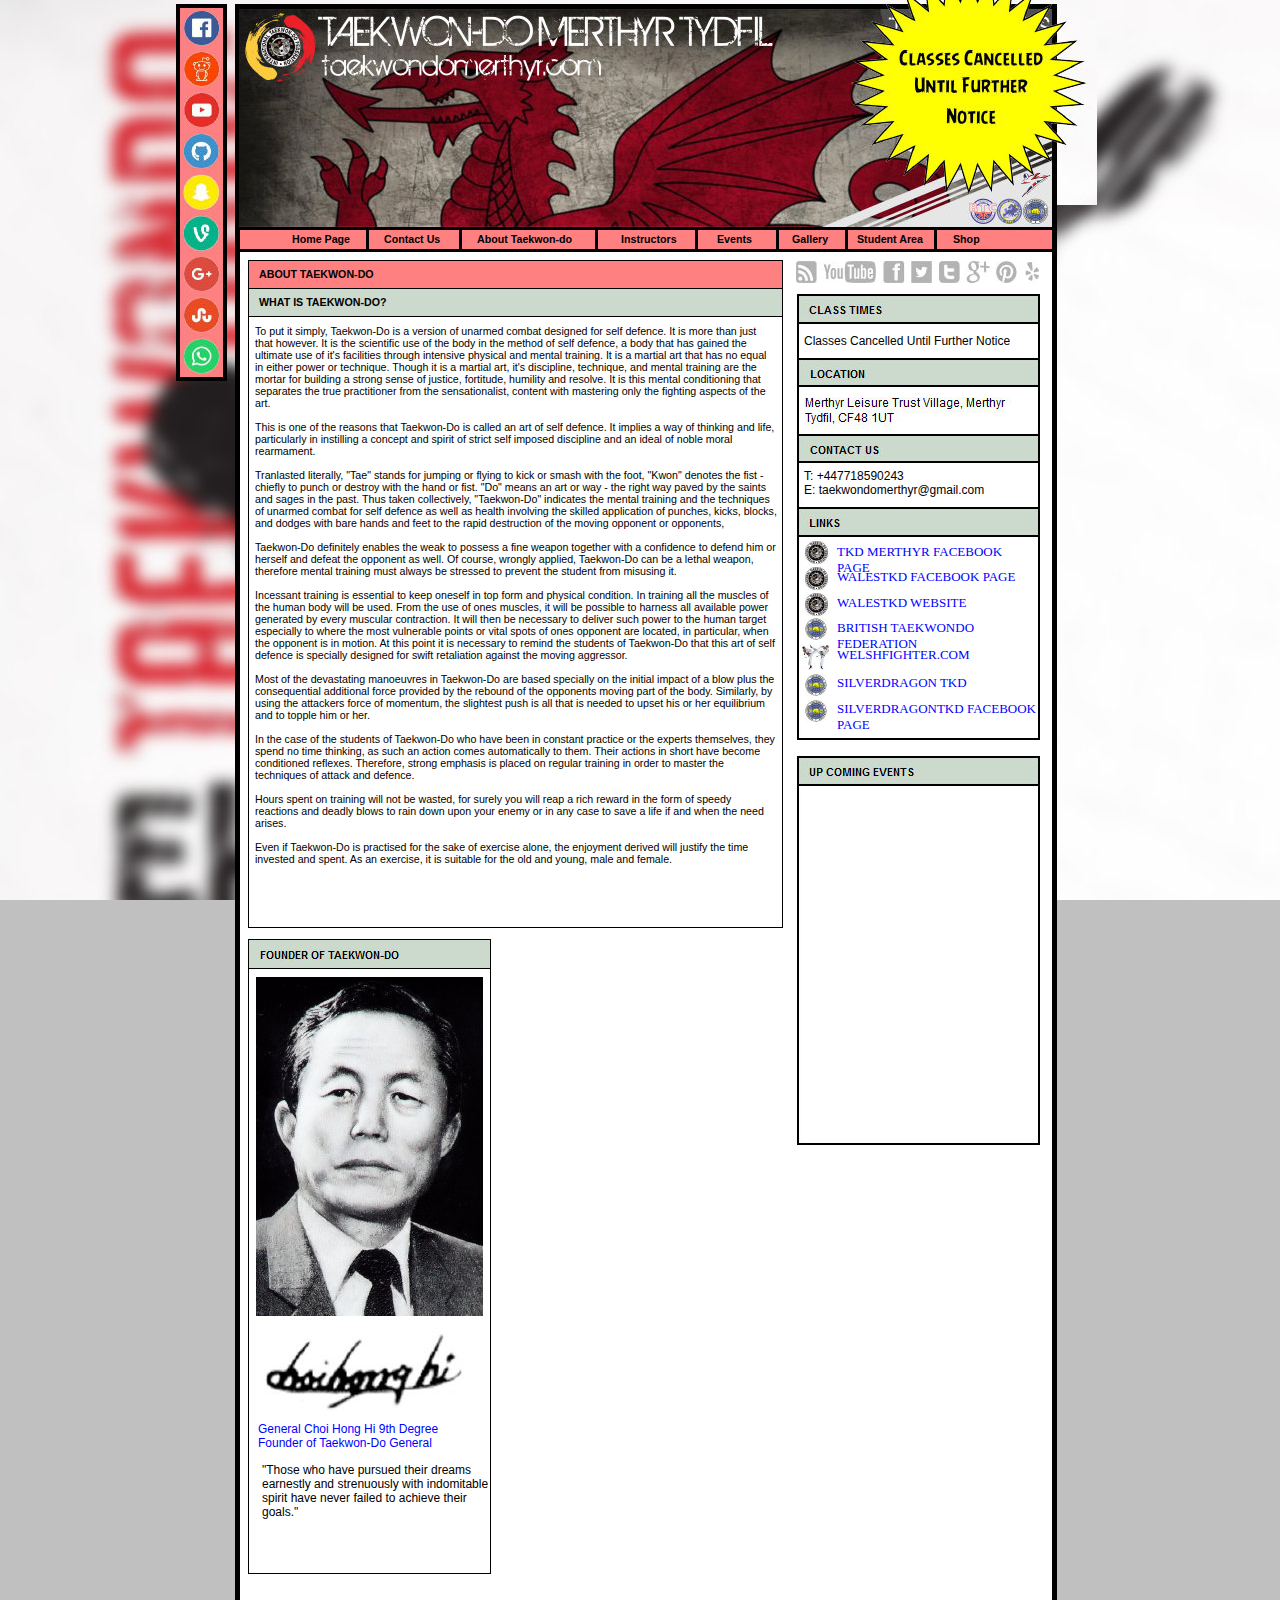
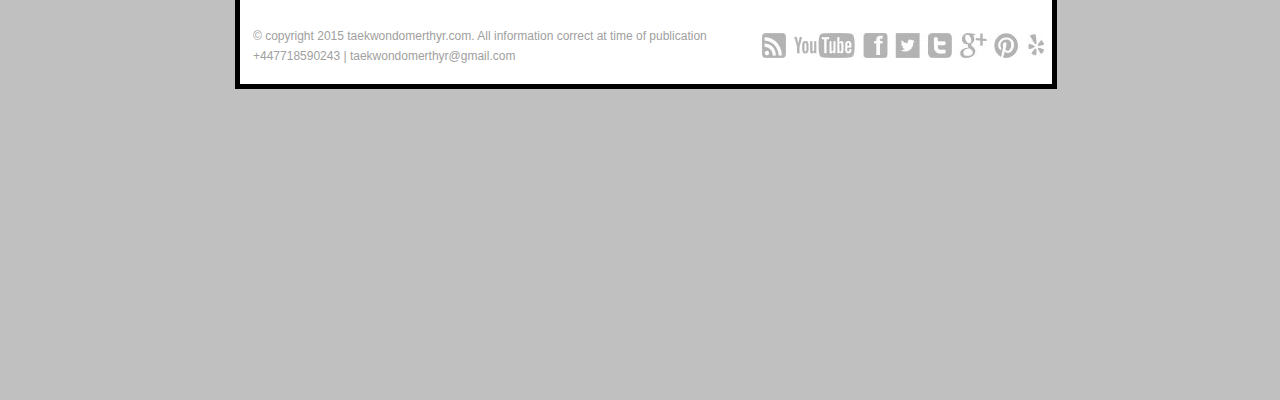
==== commit 178691b4: "new 15.11.2016" ====
--- a/about.htm
+++ b/about.htm
@@ -8,7 +8,7 @@
 	<meta name="Author" content="Taekwondo Merthyr Tydfil, Merthyr Tydfil Taekwondo, Martial Arts in Merthyr Tydfil, Martial Arts, Walestkd Merthyr Tydfil, Self defense Merthyr Tydfil, Martial Arts Merthyr, Merthyr Tydfil Taekwondo," />
 	<meta name="Keywords" content="Taekwondo Merthyr Tydfil, Merthyr Tydfil Taekwondo, Martial Arts in Merthyr Tydfil, Martial Arts, Walestkd Merthyr Tydfil, Self defense Merthyr Tydfil, Martial Arts Merthyr, Merthyr Tydfil Taekwondo," />
 	<meta name="Description" content="Taekwondo Merthyr Tydfil, Merthyr Tydfil Taekwondo, Martial Arts in Merthyr Tydfil, Martial Arts, Walestkd Merthyr Tydfil, Self defense Merthyr Tydfil, Martial Arts Merthyr, Merthyr Tydfil Taekwondo," />
-	<link rel="shortcut icon" href="favicon__1_.ico" />
+	<link rel="shortcut icon" href="walestkd-james_logo_-_copy.png" />
 	<link rel="stylesheet" href="tkd_g.css" type="text/css" media="screen,projection,print" />	<!--// Document Style //-->
 	<link rel="stylesheet" href="about_p.css" type="text/css" media="screen,projection,print" />	<!--// Page Style //-->
 	<script src="tkd_g.js" type="text/javascript"></script>		<!--// Document Script //-->
@@ -17,27 +17,27 @@
 
 <body style="background-attachment: fixed;">
 <div id="page">
-	<span id="e66" class="cc38"></span>
-	<span id="e65" class="cc39"></span>
+	<span id="e66" class="cc50"></span>
+	<span id="e65" class="cc51"></span>
 	<span id="e64" title="Taekwondo Merthyr Tydfil, Merthyr Tydfil Taekwondo, Martial Arts in Merthyr Tydfil, Martial Arts, Walestkd Merthyr Tydfil, Self defense &#13;&#10;Merthyr Tydfil, Martial Arts Merthyr, Merthyr Tydfil Taekwondo,"></span>
-	<span id="e63" class="cc38"></span>
-	<span id="e62" class="cc38"></span>
-	<span id="e61" class="cc40"></span>
-	<div id="e60" class="cc41">
+	<span id="e63" class="cc50"></span>
+	<span id="e62" class="cc50"></span>
+	<span id="e61" class="cc52"></span>
+	<div id="e60" class="cc53">
 		ABOUT TAEKWON-DO
 	</div>
-	<div id="e59" class="cc41">
+	<div id="e59" class="cc53">
 		WHAT IS TAEKWON-DO?
 	</div>
 	<a href="https://www.facebook.com/TaekwondoMerthyrTydfil/?fref=ts" target="_blank">
-		<img id="e58" name="e58" src="tkd001059.jpg" title="" alt="tkd001059.jpg" align="right" border="0" /></a>
-	<div id="e57" class="cc42">
+		<img id="e58" name="e58" src="tkd001031.jpg" title="" alt="tkd001031.jpg" align="right" border="0" /></a>
+	<div id="e57" class="cc54">
 		� copyright 2015 taekwondomerthyr.com. All information correct at time of publication 
 	</div>
-	<div id="e56" class="cc42">
+	<div id="e56" class="cc54">
 		+447718590243 | taekwondomerthyr@gmail.com
 	</div>
-	<div id="e55" class="cc43">
+	<div id="e55" class="cc55">
 		To put it simply, Taekwon-Do is a version of unarmed combat designed for self defence. It is more than just that however. It is the scientific use of the body in the method of self defence, a body that has gained the ultimate use of it's facilities through intensive physical and mental training. It is a martial art that has no equal in either power or technique. Though it is a martial art, it's discipline, technique, and mental training are the mortar for building a strong sense of justice, fortitude, humility and resolve. It is this mental conditioning that separates the true practitioner from the sensationalist, content with mastering only the fighting aspects of the art.<br /> 
 		<br /> 
 		This is one of the reasons that Taekwon-Do is called an art of self defence. It implies a way of thinking and life, particularly in instilling a concept and spirit of strict self imposed discipline and an ideal of noble moral rearmament.<br /> 
@@ -56,28 +56,28 @@
 		<br /> 
 		Even if Taekwon-Do is practised for the sake of exercise alone, the enjoyment derived will justify the time invested and spent. As an exercise, it is suitable for the old and young, male and female.
 	</div>
-	<img id="e54" name="e54" class="cc38" src="tkd004030.jpg" title="FOUNDER OF TAEKWON-DO" alt="tkd004030.jpg" align="right" border="0" />
+	<img id="e54" name="e54" class="cc50" src="tkd005030.jpg" title="FOUNDER OF TAEKWON-DO" alt="tkd005030.jpg" align="right" border="0" />
 	<span id="e53" title="Taekwondo Merthyr Tydfil, Merthyr Tydfil Taekwondo, Martial Arts in Merthyr Tydfil, Martial Arts, Walestkd Merthyr Tydfil, Self defense &#13;&#10;Merthyr Tydfil, Martial Arts Merthyr, Merthyr Tydfil Taekwondo,"></span>
 	<span id="e52"></span>
-	<div id="e51" class="cc44">
+	<div id="e51" class="cc56">
 		General Choi Hong Hi 9th Degree <br /> 
 		Founder of Taekwon-Do General
 	</div>
-	<div id="e50" class="cc45">
+	<div id="e50" class="cc57">
 		"Those who have pursued their dreams earnestly and strenuously with indomitable spirit have never failed to achieve their goals."
 	</div>
-	<span id="e49" class="cc46"></span>
-	<span id="e48" class="cc46"></span>
-	<span id="e47" class="cc46"></span>
-	<span id="e46" class="cc46"></span>
-	<span id="e45" class="cc46"></span>
-	<img id="e44" name="e44" class="cc38" src="tkd004022.jpg" title="CLASS TIMES" alt="tkd004022.jpg" align="right" border="0" />
-	<div id="e43" class="cc45">
+	<span id="e49" class="cc58"></span>
+	<span id="e48" class="cc58"></span>
+	<span id="e47" class="cc58"></span>
+	<span id="e46" class="cc58"></span>
+	<span id="e45" class="cc58"></span>
+	<img id="e44" name="e44" class="cc50" src="tkd005022.jpg" title="CLASS TIMES" alt="tkd005022.jpg" align="right" border="0" />
+	<div id="e43" class="cc57">
 		T: +447718590243 <br /> 
 		E: taekwondomerthyr@gmail.com
 	</div>
-	<span id="e42" class="cc46"></span>
-	<img id="e41" name="e41" class="cc38" src="tkd004020.jpg" title="LINKS" alt="tkd004020.jpg" align="right" border="0" />
+	<span id="e42" class="cc58"></span>
+	<img id="e41" name="e41" class="cc50" src="tkd005020.jpg" title="LINKS" alt="tkd005020.jpg" align="right" border="0" />
 	<div id="e40">
 		<a href="#" onclick="window.open('https://www.facebook.com/TaekwondoMerthyrTydfil/?fref=ts', 'newwindow', 'width=600, height=700'); return false;"><font size="2" color="blue"><font face="calibri">TKD MERTHYR FACEBOOK PAGE </font></a>
 	</div>
@@ -93,78 +93,78 @@
 	<div id="e36">
 		<a href="#" onclick="window.open('http://welshfighter.com/', 'newwindow', 'width=600, height=700'); return false;"><font size="2" color="blue"><font face="calibri">WELSHFIGHTER.COM</font></a>
 	</div>
-	<span id="e35" class="cc47"></span>
-	<span id="e34" class="cc47"></span>
-	<span id="e33" class="cc48"></span>
-	<span id="e32" class="cc47"></span>
+	<span id="e35" class="cc59"></span>
+	<span id="e34" class="cc59"></span>
+	<span id="e33" class="cc60"></span>
+	<span id="e32" class="cc59"></span>
 	<span id="e31"></span>
 	<div id="e30">
 		<a href="#" onclick="window.open('http://www.silverdragontkd.co.uk/', 'newwindow', 'width=600, height=700'); return false;"><font size="2" color="blue"><font face="calibri">SILVERDRAGON TKD</font></a>
 	</div>
-	<span id="e29" class="cc48"></span>
+	<span id="e29" class="cc60"></span>
 	<div id="e28">
 		<a href="#" onclick="window.open('https://www.facebook.com/groups/268105513380493/?fref=ts', 'newwindow', 'width=600, height=700'); return false;"><font size="2" color="blue"><font face="calibri">SILVERDRAGONTKD FACEBOOK PAGE</font></a>
 	</div>
-	<span id="e27" class="cc48"></span>
-	<span id="e26" class="cc46"></span>
-	<img id="e25" name="e25" class="cc38" src="tkd004014.jpg" title="UP COMING EVENTS" alt="tkd004014.jpg" align="right" border="0" />
+	<span id="e27" class="cc60"></span>
+	<span id="e26" class="cc58"></span>
+	<img id="e25" name="e25" class="cc50" src="tkd005014.jpg" title="UP COMING EVENTS" alt="tkd005014.jpg" align="right" border="0" />
 	<a href="https://www.facebook.com/TaekwondoMerthyrTydfil/?fref=ts" target="_blank">
-		<img id="e24" name="e24" src="tkd001041.jpg" title="" alt="tkd001041.jpg" align="right" border="0" /></a>
-	<div id="e23" class="cc45">
+		<img id="e24" name="e24" src="tkd001013.jpg" title="" alt="tkd001013.jpg" align="right" border="0" /></a>
+	<div id="e23" class="cc57">
 		Classes Cancelled Until Further Notice
 	</div>
 	<div id="e22">
 		<iframe src="https://calendar.google.com/calendar/embed?mode=AGENDA&amp;height=450&amp;wkst=1&amp;bgcolor=%23FFFFFF&amp;src=jobbookuk.com%40gmail.com&amp;color=%231B887A&amp;ctz=Europe%2FLondon" style="border-width:0" width="235" height="350" frameborder="0" scrolling="no"></iframe>
 	</div>
-	<span id="e21" class="cc38"></span>
-	<span id="e20" class="cc38"></span>
-	<span id="e19" class="cc38"></span>
-	<span id="e18" class="cc38"></span>
-	<span id="e17" class="cc38"></span>
-	<span id="e16" class="cc38"></span>
-	<div id="e15" class="cc41">
+	<span id="e21" class="cc50"></span>
+	<span id="e20" class="cc50"></span>
+	<span id="e19" class="cc50"></span>
+	<span id="e18" class="cc50"></span>
+	<span id="e17" class="cc50"></span>
+	<span id="e16" class="cc50"></span>
+	<div id="e15" class="cc53">
 		<a href="index.html">
 		Home Page</a>
 	</div>
-	<div id="e14" class="cc41">
+	<div id="e14" class="cc53">
 		<a href="contact_us.htm">
 		Contact Us</a>
 	</div>
-	<div id="e13" class="cc41">
+	<div id="e13" class="cc53">
 		<a href="about.htm">
 		About Taekwon-do</a>
 	</div>
-	<div id="e12" class="cc41">
+	<div id="e12" class="cc53">
 		<a href="instructors.htm">
 		Instructors</a>
 	</div>
-	<div id="e11" class="cc41">
+	<div id="e11" class="cc53">
 		<a href="events.htm">
 		Events</a>
 	</div>
-	<div id="e10" class="cc41">
+	<div id="e10" class="cc53">
 		<a href="shop.htm">
 		Shop</a>
 	</div>
-	<div id="e9" class="cc41">
+	<div id="e9" class="cc53">
 		<a href="student_area.htm">
 		Student Area</a>
 	</div>
-	<span id="e8" class="cc38"></span>
-	<span id="e7" class="cc49"></span>
-	<span id="e6" class="cc49"></span>
-	<div id="e5" class="cc41">
+	<span id="e8" class="cc50"></span>
+	<span id="e7" class="cc61"></span>
+	<span id="e6" class="cc61"></span>
+	<div id="e5" class="cc53">
 		<a href="gallery.htm">
 		Gallery </a>
 	</div>
-	<span id="e4" class="cc38"></span>
+	<span id="e4" class="cc50"></span>
 	<a href="https://www.facebook.com/TaekwondoMerthyrTydfil/?fref=ts">
-		<img id="e3" name="e3" src="tkd001003.jpg" title="" alt="tkd001003.jpg" align="right" border="0" /></a>
+		<img id="e3" name="e3" src="tkd001006.jpg" title="" alt="tkd001006.jpg" align="right" border="0" /></a>
 	<map name="map100">
 		<area shape="rect" coords="0,0,45,371" href="https://www.facebook.com/TaekwondoMerthyrTydfil/?fref=ts">
 		<area shape="rect" coords="3,4,45,371" href="https://www.facebook.com/TaekwondoMerthyrTydfil/?fref=ts">
 	</map>
-	<img id="e2" name="e2" src="tkd001002.jpg" title="" alt="tkd001002.jpg" align="right" border="0" usemap="#map100" />
+	<img id="e2" name="e2" src="tkd001005.jpg" title="" alt="tkd001005.jpg" align="right" border="0" usemap="#map100" />
 	<span id="e1"></span>
 </div>
 </body>
--- a/about_p.css
+++ b/about_p.css
@@ -1,92 +1,92 @@
 /*--- Avanquest WebEasy Page Style ---*/
 
 
-.cc38               { /* Common */
+.cc50               { /* Common */
 	border          :   0.00pt none #000000;
 	}
-.cc39               { /* Common */
+.cc51               { /* Common */
 	border          :   0.00pt none #ff8080;
 	}
-.cc40               { /* Common */
+.cc52               { /* Common */
 	border          :   0.00pt none #000000;
 	clip            : rect(0.00pt,401.25pt,0.75pt,0.00pt);
 	}
-.cc41               { /* Common */
+.cc53               { /* Common */
 	font            : bold 8pt 'Arial', Helvetica, sans-serif;
 	color           : #000000;
 	}
-.cc42               { /* Common */
+.cc54               { /* Common */
 	font            : 9pt 'Arial', Helvetica, sans-serif;
 	color           : #a0a0a0;
 	}
-.cc43               { /* Common */
+.cc55               { /* Common */
 	font            : 8pt 'Arial', Helvetica, sans-serif;
 	color           : #000000;
 	}
-.cc44               { /* Common */
+.cc56               { /* Common */
 	font            : 9pt 'Arial', Helvetica, sans-serif;
 	color           : #0000ff;
 	}
-.cc45               { /* Common */
+.cc57               { /* Common */
 	font            : 9pt 'Arial', Helvetica, sans-serif;
 	color           : #000000;
 	}
-.cc46               { /* Common */
+.cc58               { /* Common */
 	border          :   0.00pt none #000000;
 	clip            : rect(0.00pt,183.75pt,1.50pt,0.00pt);
 	}
-.cc47               { /* Common */
+.cc59               { /* Common */
 	clip            : rect(0.00pt,17.25pt,17.25pt,0.00pt);
 	}
-.cc48               { /* Common */
+.cc60               { /* Common */
 	clip            : rect(0.00pt,16.50pt,16.50pt,0.00pt);
 	}
-.cc49               { /* Common */
+.cc61               { /* Common */
 	border          :   0.00pt none #000000;
 	clip            : rect(0.00pt,615.00pt,2.25pt,0.00pt);
 	}
-span#e66            { /* tkd004035.gif */
-	background      : transparent url(tkd004035.gif) no-repeat top left;
+span#e66            { /* tkd005035.gif */
+	background      : transparent url(tkd005035.gif) no-repeat top left;
 	position        : absolute;
 	left            :  69.00pt;
 	top             :   3.00pt;
 	width           : 616.50pt;
 	height          :1263.75pt;
 	}
-span#e65            { /* tkd004034.gif */
-	background      : transparent url(tkd004034.gif) no-repeat top left;
+span#e65            { /* tkd005034.gif */
+	background      : transparent url(tkd005034.gif) no-repeat top left;
 	position        : absolute;
 	left            :  72.75pt;
 	top             : 151.50pt;
 	width           : 609.00pt;
 	height          :  37.50pt;
 	}
-span#e64            { /* tkd001051.jpg */
-	background      : transparent url(tkd001051.jpg) no-repeat top left;
+span#e64            { /* tkd001023.jpg */
+	background      : transparent url(tkd001023.jpg) no-repeat top left;
 	position        : absolute;
 	left            :  72.00pt;
 	top             :   6.75pt;
 	width           : 609.75pt;
 	height          : 163.50pt;
 	}
-span#e63            { /* tkd004033.gif */
-	background      : transparent url(tkd004033.gif) no-repeat top left;
+span#e63            { /* tkd005033.gif */
+	background      : transparent url(tkd005033.gif) no-repeat top left;
 	position        : absolute;
 	left            :  78.75pt;
 	top             : 195.00pt;
 	width           : 401.25pt;
 	height          : 501.00pt;
 	}
-span#e62            { /* tkd004032.gif */
-	background      : transparent url(tkd004032.gif) no-repeat top left;
+span#e62            { /* tkd005032.gif */
+	background      : transparent url(tkd005032.gif) no-repeat top left;
 	position        : absolute;
 	left            :  78.75pt;
 	top             : 195.00pt;
 	width           : 401.25pt;
 	height          :  21.75pt;
 	}
-span#e61            { /* tkd004031.gif */
-	background      : transparent url(tkd004031.gif) no-repeat top left;
+span#e61            { /* tkd005031.gif */
+	background      : transparent url(tkd005031.gif) no-repeat top left;
 	position        : absolute;
 	left            :  78.75pt;
 	top             : 237.00pt;
@@ -107,7 +107,7 @@
 	width           : 388.50pt;
 	height          :  12.00pt;
 	}
-img#e58             { /* tkd001059.jpg */
+img#e58             { /* tkd001031.jpg */
 	position        : absolute;
 	left            : 464.25pt;
 	top             :1224.75pt;
@@ -135,23 +135,23 @@
 	width           : 391.50pt;
 	height          : 415.50pt;
 	}
-img#e54             { /* tkd004030.jpg */
+img#e54             { /* tkd005030.jpg */
 	position        : absolute;
 	left            :  78.75pt;
 	top             : 704.25pt;
 	width           : 182.25pt;
 	height          : 476.25pt;
 	}
-span#e53            { /* tkd004029.jpg */
-	background      : transparent url(tkd004029.jpg) no-repeat top left;
+span#e53            { /* tkd005029.jpg */
+	background      : transparent url(tkd005029.jpg) no-repeat top left;
 	position        : absolute;
 	left            :  84.75pt;
 	top             : 732.75pt;
 	width           : 170.25pt;
 	height          : 254.25pt;
 	}
-span#e52            { /* tkd004028.jpg */
-	background      : transparent url(tkd004028.jpg) no-repeat top left;
+span#e52            { /* tkd005028.jpg */
+	background      : transparent url(tkd005028.jpg) no-repeat top left;
 	position        : absolute;
 	left            :  84.75pt;
 	top             : 992.25pt;
@@ -172,47 +172,47 @@
 	width           : 171.00pt;
 	height          :  49.50pt;
 	}
-span#e49            { /* tkd004027.gif */
-	background      : transparent url(tkd004027.gif) no-repeat top left;
+span#e49            { /* tkd005027.gif */
+	background      : transparent url(tkd005027.gif) no-repeat top left;
 	position        : absolute;
 	left            : 489.75pt;
 	top             : 241.50pt;
 	width           : 183.75pt;
 	height          :   1.50pt;
 	}
-span#e48            { /* tkd004026.gif */
-	background      : transparent url(tkd004026.gif) no-repeat top left;
+span#e48            { /* tkd005026.gif */
+	background      : transparent url(tkd005026.gif) no-repeat top left;
 	position        : absolute;
 	left            : 489.75pt;
 	top             : 288.75pt;
 	width           : 183.75pt;
 	height          :   1.50pt;
 	}
-span#e47            { /* tkd004025.gif */
-	background      : transparent url(tkd004025.gif) no-repeat top left;
+span#e47            { /* tkd005025.gif */
+	background      : transparent url(tkd005025.gif) no-repeat top left;
 	position        : absolute;
 	left            : 489.75pt;
 	top             : 268.50pt;
 	width           : 183.75pt;
 	height          :   1.50pt;
 	}
-span#e46            { /* tkd004024.gif */
-	background      : transparent url(tkd004024.gif) no-repeat top left;
+span#e46            { /* tkd005024.gif */
+	background      : transparent url(tkd005024.gif) no-repeat top left;
 	position        : absolute;
 	left            : 489.75pt;
 	top             : 345.75pt;
 	width           : 183.75pt;
 	height          :   1.50pt;
 	}
-span#e45            { /* tkd004023.gif */
-	background      : transparent url(tkd004023.gif) no-repeat top left;
+span#e45            { /* tkd005023.gif */
+	background      : transparent url(tkd005023.gif) no-repeat top left;
 	position        : absolute;
 	left            : 489.75pt;
 	top             : 325.50pt;
 	width           : 183.75pt;
 	height          :   1.50pt;
 	}
-img#e44             { /* tkd004022.jpg */
+img#e44             { /* tkd005022.jpg */
 	position        : absolute;
 	left            : 489.75pt;
 	top             : 219.75pt;
@@ -226,15 +226,15 @@
 	width           : 171.75pt;
 	height          :  23.25pt;
 	}
-span#e42            { /* tkd004021.gif */
-	background      : transparent url(tkd004021.gif) no-repeat top left;
+span#e42            { /* tkd005021.gif */
+	background      : transparent url(tkd005021.gif) no-repeat top left;
 	position        : absolute;
 	left            : 489.75pt;
 	top             : 401.25pt;
 	width           : 183.75pt;
 	height          :   1.50pt;
 	}
-img#e41             { /* tkd004020.jpg */
+img#e41             { /* tkd005020.jpg */
 	position        : absolute;
 	left            : 489.75pt;
 	top             : 379.50pt;
@@ -276,40 +276,40 @@
 	width           : 137.25pt;
 	height          :  14.25pt;
 	}
-span#e35            { /* tkd001048.jpg */
-	background      : transparent url(tkd001048.jpg) no-repeat top left;
+span#e35            { /* tkd001020.jpg */
+	background      : transparent url(tkd001020.jpg) no-repeat top left;
 	position        : absolute;
 	left            : 496.50pt;
 	top             : 405.75pt;
 	width           :  17.25pt;
 	height          :  17.25pt;
 	}
-span#e34            { /* tkd001048.jpg */
-	background      : transparent url(tkd001048.jpg) no-repeat top left;
+span#e34            { /* tkd001020.jpg */
+	background      : transparent url(tkd001020.jpg) no-repeat top left;
 	position        : absolute;
 	left            : 496.50pt;
 	top             : 425.25pt;
 	width           :  17.25pt;
 	height          :  17.25pt;
 	}
-span#e33            { /* tkd001044.jpg */
-	background      : transparent url(tkd001044.jpg) no-repeat top left;
+span#e33            { /* tkd001016.jpg */
+	background      : transparent url(tkd001016.jpg) no-repeat top left;
 	position        : absolute;
 	left            : 496.50pt;
 	top             : 463.50pt;
 	width           :  16.50pt;
 	height          :  16.50pt;
 	}
-span#e32            { /* tkd001048.jpg */
-	background      : transparent url(tkd001048.jpg) no-repeat top left;
+span#e32            { /* tkd001020.jpg */
+	background      : transparent url(tkd001020.jpg) no-repeat top left;
 	position        : absolute;
 	left            : 496.50pt;
 	top             : 444.75pt;
 	width           :  17.25pt;
 	height          :  17.25pt;
 	}
-span#e31            { /* tkd001045.jpg */
-	background      : transparent url(tkd001045.jpg) no-repeat top left;
+span#e31            { /* tkd001017.jpg */
+	background      : transparent url(tkd001017.jpg) no-repeat top left;
 	position        : absolute;
 	left            : 494.25pt;
 	top             : 483.00pt;
@@ -323,8 +323,8 @@
 	width           : 137.25pt;
 	height          :  14.25pt;
 	}
-span#e29            { /* tkd001044.jpg */
-	background      : transparent url(tkd001044.jpg) no-repeat top left;
+span#e29            { /* tkd001016.jpg */
+	background      : transparent url(tkd001016.jpg) no-repeat top left;
 	position        : absolute;
 	left            : 496.50pt;
 	top             : 505.50pt;
@@ -338,30 +338,30 @@
 	width           : 172.50pt;
 	height          :  14.25pt;
 	}
-span#e27            { /* tkd001044.jpg */
-	background      : transparent url(tkd001044.jpg) no-repeat top left;
+span#e27            { /* tkd001016.jpg */
+	background      : transparent url(tkd001016.jpg) no-repeat top left;
 	position        : absolute;
 	left            : 496.50pt;
 	top             : 525.00pt;
 	width           :  16.50pt;
 	height          :  16.50pt;
 	}
-span#e26            { /* tkd004015.gif */
-	background      : transparent url(tkd004015.gif) no-repeat top left;
+span#e26            { /* tkd005015.gif */
+	background      : transparent url(tkd005015.gif) no-repeat top left;
 	position        : absolute;
 	left            : 489.75pt;
 	top             : 588.00pt;
 	width           : 183.75pt;
 	height          :   1.50pt;
 	}
-img#e25             { /* tkd004014.jpg */
+img#e25             { /* tkd005014.jpg */
 	position        : absolute;
 	left            : 489.75pt;
 	top             : 566.25pt;
 	width           : 183.00pt;
 	height          : 292.50pt;
 	}
-img#e24             { /* tkd001041.jpg */
+img#e24             { /* tkd001013.jpg */
 	position        : absolute;
 	left            : 489.75pt;
 	top             : 195.75pt;
@@ -382,48 +382,48 @@
 	width           : 177.75pt;
 	height          : 263.25pt;
 	}
-span#e21            { /* tkd004013.gif */
-	background      : transparent url(tkd004013.gif) no-repeat top left;
+span#e21            { /* tkd005013.gif */
+	background      : transparent url(tkd005013.gif) no-repeat top left;
 	position        : absolute;
 	left            : 526.50pt;
 	top             : 171.75pt;
 	width           :   2.25pt;
 	height          :  18.00pt;
 	}
-span#e20            { /* tkd004012.gif */
-	background      : transparent url(tkd004012.gif) no-repeat top left;
+span#e20            { /* tkd005012.gif */
+	background      : transparent url(tkd005012.gif) no-repeat top left;
 	position        : absolute;
 	left            : 474.75pt;
 	top             : 171.00pt;
 	width           :   2.25pt;
 	height          :  18.75pt;
 	}
-span#e19            { /* tkd004011.gif */
-	background      : transparent url(tkd004011.gif) no-repeat top left;
+span#e19            { /* tkd005011.gif */
+	background      : transparent url(tkd005011.gif) no-repeat top left;
 	position        : absolute;
 	left            : 414.00pt;
 	top             : 171.75pt;
 	width           :   2.25pt;
 	height          :  18.00pt;
 	}
-span#e18            { /* tkd004010.gif */
-	background      : transparent url(tkd004010.gif) no-repeat top left;
+span#e18            { /* tkd005010.gif */
+	background      : transparent url(tkd005010.gif) no-repeat top left;
 	position        : absolute;
 	left            : 339.00pt;
 	top             : 171.75pt;
 	width           :   2.25pt;
 	height          :  18.00pt;
 	}
-span#e17            { /* tkd004009.gif */
-	background      : transparent url(tkd004009.gif) no-repeat top left;
+span#e17            { /* tkd005009.gif */
+	background      : transparent url(tkd005009.gif) no-repeat top left;
 	position        : absolute;
 	left            : 237.00pt;
 	top             : 171.75pt;
 	width           :   2.25pt;
 	height          :  18.00pt;
 	}
-span#e16            { /* tkd004008.gif */
-	background      : transparent url(tkd004008.gif) no-repeat top left;
+span#e16            { /* tkd005008.gif */
+	background      : transparent url(tkd005008.gif) no-repeat top left;
 	position        : absolute;
 	left            : 167.25pt;
 	top             : 171.75pt;
@@ -479,24 +479,24 @@
 	width           :  58.50pt;
 	height          :  11.25pt;
 	}
-span#e8             { /* tkd004007.jpg */
-	background      : transparent url(tkd004007.jpg) no-repeat top left;
+span#e8             { /* tkd005007.jpg */
+	background      : transparent url(tkd005007.jpg) no-repeat top left;
 	position        : absolute;
 	left            : 593.25pt;
 	top             : 171.00pt;
 	width           :   2.25pt;
 	height          :  18.00pt;
 	}
-span#e7             { /* tkd004006.gif */
-	background      : transparent url(tkd004006.gif) no-repeat top left;
+span#e7             { /* tkd005006.gif */
+	background      : transparent url(tkd005006.gif) no-repeat top left;
 	position        : absolute;
 	left            :  69.75pt;
 	top             : 170.25pt;
 	width           : 615.00pt;
 	height          :   2.25pt;
 	}
-span#e6             { /* tkd004005.gif */
-	background      : transparent url(tkd004005.gif) no-repeat top left;
+span#e6             { /* tkd005005.gif */
+	background      : transparent url(tkd005005.gif) no-repeat top left;
 	position        : absolute;
 	left            :  70.50pt;
 	top             : 186.75pt;
@@ -510,30 +510,30 @@
 	width           :  30.75pt;
 	height          :  12.75pt;
 	}
-span#e4             { /* tkd004004.gif */
-	background      : transparent url(tkd004004.gif) no-repeat top left;
+span#e4             { /* tkd005004.gif */
+	background      : transparent url(tkd005004.gif) no-repeat top left;
 	position        : absolute;
 	left            :  24.75pt;
 	top             :   3.00pt;
 	width           :  38.25pt;
 	height          : 282.75pt;
 	}
-img#e3              { /* tkd001003.jpg */
+img#e3              { /* tkd001006.jpg */
 	position        : absolute;
 	left            :  28.50pt;
 	top             :   6.75pt;
 	width           :  33.00pt;
 	height          : 277.50pt;
 	}
-img#e2              { /* tkd001002.jpg */
+img#e2              { /* tkd001005.jpg */
 	position        : absolute;
 	left            :  26.25pt;
 	top             :   3.75pt;
 	width           :  34.50pt;
 	height          : 279.00pt;
 	}
-span#e1             { /* tkd001001.jpg */
-	background      : transparent url(tkd001001.jpg) no-repeat top left;
+span#e1             { /* tkd001004.jpg */
+	background      : transparent url(tkd001004.jpg) no-repeat top left;
 	position        : absolute;
 	left            : 525.00pt;
 	top             :   0.00pt;
@@ -541,7 +541,7 @@
 	height          : 153.75pt;
 	}
 div#page            { /* Page Holder */
-	background-color: #c0c0c0;
+	background-color: transparent;
 	position        : relative;
 	width           : 745.50pt;
 	height          :1500.00pt;
@@ -551,6 +551,7 @@
 	}
 body                { /* Page Body */
 	background-color: #c0c0c0;
+	background-image: url(01_-_background.jpg);
 	text-align      : center;
 	overflow        : auto;
 	}
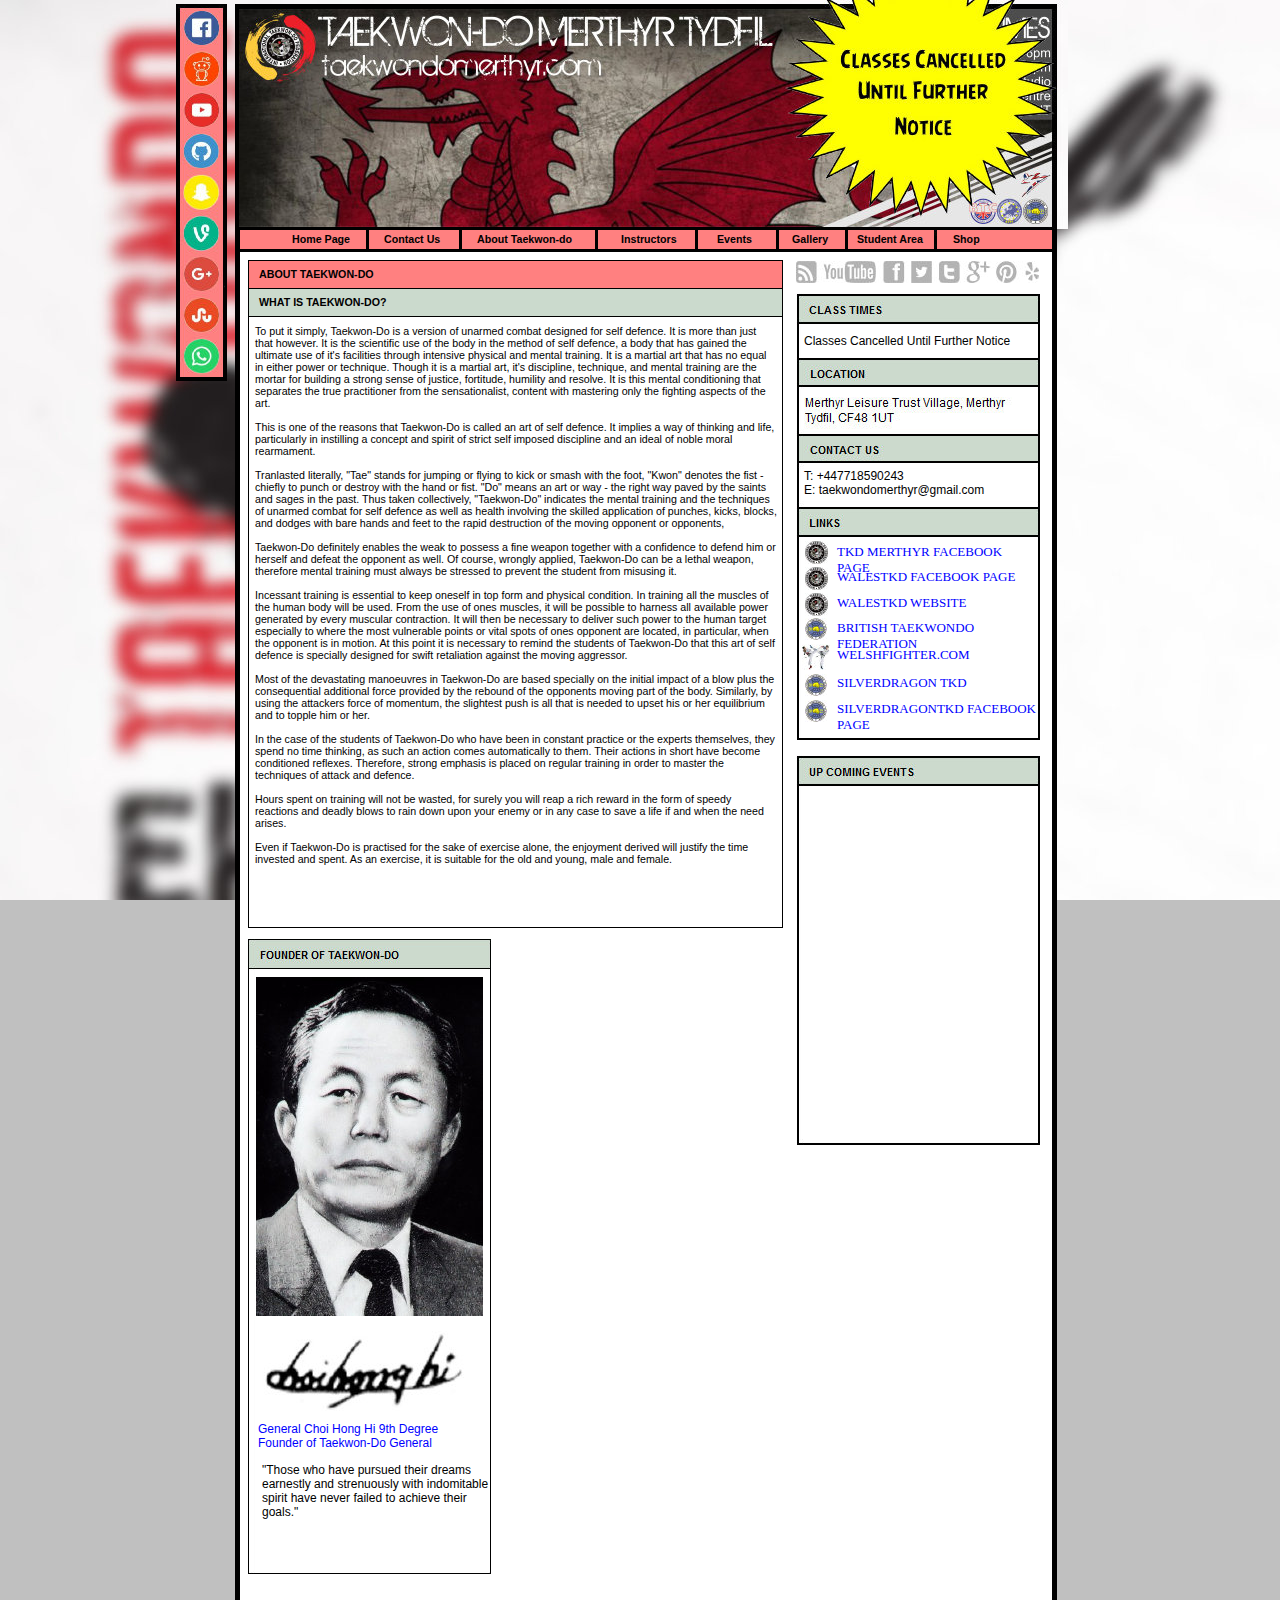
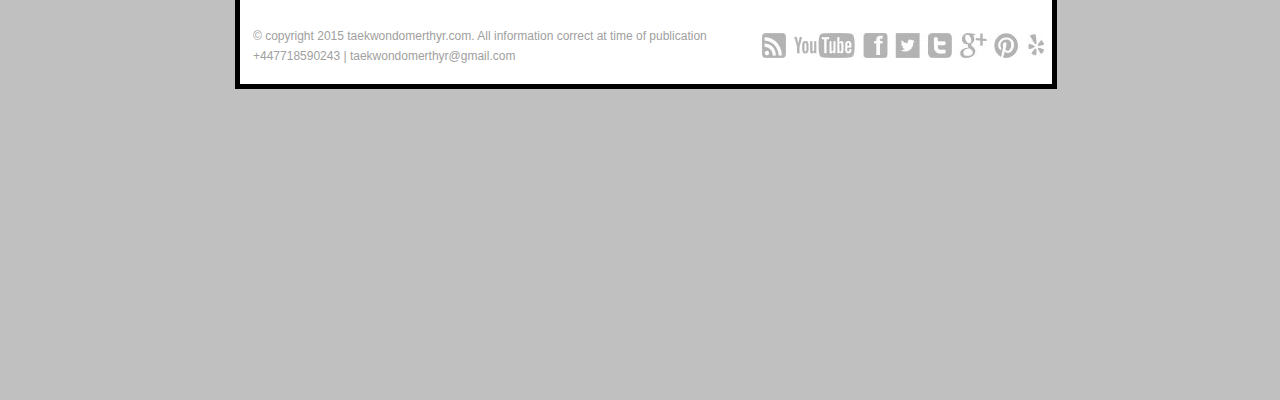
==== commit d40402dd: "Update for cancel" ====
--- a/about.htm
+++ b/about.htm
@@ -1,16 +1,15 @@
-<!DOCTYPE html PUBLIC "-//W3C//DTD XHTML 1.0 Transitional//EN" "http://www.w3.org/TR/xhtml1/DTD/xhtml1-transitional.dtd">
+<!DOCTYPE HTML PUBLIC "-//W3C//DTD HTML 4.01 Transitional//EN" "http://www.w3.org/TR/html4/loose.dtd">
 <!-- Generated by Avanquest Technology v:8.0. For information please visit: http://www.avanquestusa.com/ -->
-<html xmlns="http://www.w3.org/1999/xhtml" xml:lang="en" lang="en">
+<html lang="en">
 <head>
 	<title> About Taekwondo </title>
-	<meta http-equiv="Content-Type" content="text/html; charset=iso-8859-1" />
-	<meta http-equiv="Content-Style-Type" content="text/css;" />
-	<meta name="Author" content="Taekwondo Merthyr Tydfil, Merthyr Tydfil Taekwondo, Martial Arts in Merthyr Tydfil, Martial Arts, Walestkd Merthyr Tydfil, Self defense Merthyr Tydfil, Martial Arts Merthyr, Merthyr Tydfil Taekwondo," />
-	<meta name="Keywords" content="Taekwondo Merthyr Tydfil, Merthyr Tydfil Taekwondo, Martial Arts in Merthyr Tydfil, Martial Arts, Walestkd Merthyr Tydfil, Self defense Merthyr Tydfil, Martial Arts Merthyr, Merthyr Tydfil Taekwondo," />
-	<meta name="Description" content="Taekwondo Merthyr Tydfil, Merthyr Tydfil Taekwondo, Martial Arts in Merthyr Tydfil, Martial Arts, Walestkd Merthyr Tydfil, Self defense Merthyr Tydfil, Martial Arts Merthyr, Merthyr Tydfil Taekwondo," />
-	<link rel="shortcut icon" href="walestkd-james_logo_-_copy.png" />
-	<link rel="stylesheet" href="tkd_g.css" type="text/css" media="screen,projection,print" />	<!--// Document Style //-->
-	<link rel="stylesheet" href="about_p.css" type="text/css" media="screen,projection,print" />	<!--// Page Style //-->
+	<meta http-equiv="Content-Type" content="text/html; charset=iso-8859-1">
+	<meta http-equiv="Content-Style-Type" content="text/css;">
+	<meta name="Author" content="Taekwondo Merthyr Tydfil, Merthyr Tydfil Taekwondo, Martial Arts in Merthyr Tydfil, Martial Arts, Walestkd Merthyr Tydfil, Self defense Merthyr Tydfil, Martial Arts Merthyr, Merthyr Tydfil Taekwondo,">
+	<meta name="Keywords" content="Taekwondo Merthyr Tydfil, Merthyr Tydfil Taekwondo, Martial Arts in Merthyr Tydfil, Martial Arts, Walestkd Merthyr Tydfil, Self defense Merthyr Tydfil, Martial Arts Merthyr, Merthyr Tydfil Taekwondo,">
+	<meta name="Description" content="Taekwondo Merthyr Tydfil, Merthyr Tydfil Taekwondo, Martial Arts in Merthyr Tydfil, Martial Arts, Walestkd Merthyr Tydfil, Self defense Merthyr Tydfil, Martial Arts Merthyr, Merthyr Tydfil Taekwondo,">
+	<link rel="stylesheet" href="tkd_g.css" type="text/css" media="screen,projection,print">	<!--// Document Style //-->
+	<link rel="stylesheet" href="about_p.css" type="text/css" media="screen,projection,print">	<!--// Page Style //-->
 	<script src="tkd_g.js" type="text/javascript"></script>		<!--// Document Script //-->
 </head>
 
@@ -30,7 +29,7 @@
 		WHAT IS TAEKWON-DO?
 	</div>
 	<a href="https://www.facebook.com/TaekwondoMerthyrTydfil/?fref=ts" target="_blank">
-		<img id="e58" name="e58" src="tkd001031.jpg" title="" alt="tkd001031.jpg" align="right" border="0" /></a>
+		<img id="e58" name="e58" src="tkd001003.jpg" title="" alt="tkd001003.jpg" align="right" border="0"></a>
 	<div id="e57" class="cc54">
 		� copyright 2015 taekwondomerthyr.com. All information correct at time of publication 
 	</div>
@@ -38,29 +37,29 @@
 		+447718590243 | taekwondomerthyr@gmail.com
 	</div>
 	<div id="e55" class="cc55">
-		To put it simply, Taekwon-Do is a version of unarmed combat designed for self defence. It is more than just that however. It is the scientific use of the body in the method of self defence, a body that has gained the ultimate use of it's facilities through intensive physical and mental training. It is a martial art that has no equal in either power or technique. Though it is a martial art, it's discipline, technique, and mental training are the mortar for building a strong sense of justice, fortitude, humility and resolve. It is this mental conditioning that separates the true practitioner from the sensationalist, content with mastering only the fighting aspects of the art.<br /> 
-		<br /> 
-		This is one of the reasons that Taekwon-Do is called an art of self defence. It implies a way of thinking and life, particularly in instilling a concept and spirit of strict self imposed discipline and an ideal of noble moral rearmament.<br /> 
-		<br /> 
-		Tranlasted literally, "Tae" stands for jumping or flying to kick or smash with the foot, "Kwon" denotes the fist - chiefly to punch or destroy with the hand or fist. "Do" means an art or way - the right way paved by the saints and sages in the past. Thus taken collectively, "Taekwon-Do" indicates the mental training and the techniques of unarmed combat for self defence as well as health involving the skilled application of punches, kicks, blocks, and dodges with bare hands and feet to the rapid destruction of the moving opponent or opponents,<br /> 
-		<br /> 
-		Taekwon-Do definitely enables the weak to possess a fine weapon together with a confidence to defend him or herself and defeat the opponent as well. Of course, wrongly applied, Taekwon-Do can be a lethal weapon, therefore mental training must always be stressed to prevent the student from misusing it.<br /> 
-		<br /> 
-		Incessant training is essential to keep oneself in top form and physical condition. In training all the muscles of the human body will be used. From the use of ones muscles, it will be possible to harness all available power generated by every muscular contraction. It will then be necessary to deliver such power to the human target especially to where the most vulnerable points or vital spots of ones opponent are located, in particular, when the opponent is in motion. At this point it is necessary to remind the students of Taekwon-Do that this art of self defence is specially designed for swift retaliation against the moving aggressor.<br /> 
-		<br /> 
-		Most of the devastating manoeuvres in Taekwon-Do are based specially on the initial impact of a blow plus the consequential additional force provided by the rebound of the opponents moving part of the body. Similarly, by using the attackers force of momentum, the slightest push is all that is needed to upset his or her equilibrium and to topple him or her.<br /> 
-		<br /> 
-		In the case of the students of Taekwon-Do who have been in constant practice or the experts themselves, they spend no time thinking, as such an action comes automatically to them. Their actions in short have become conditioned reflexes. Therefore, strong emphasis is placed on regular training in order to master the techniques of attack and defence.<br /> 
-		<br /> 
-		Hours spent on training will not be wasted, for surely you will reap a rich reward in the form of speedy reactions and deadly blows to rain down upon your enemy or in any case to save a life if and when the need arises.<br /> 
-		<br /> 
+		To put it simply, Taekwon-Do is a version of unarmed combat designed for self defence. It is more than just that however. It is the scientific use of the body in the method of self defence, a body that has gained the ultimate use of it's facilities through intensive physical and mental training. It is a martial art that has no equal in either power or technique. Though it is a martial art, it's discipline, technique, and mental training are the mortar for building a strong sense of justice, fortitude, humility and resolve. It is this mental conditioning that separates the true practitioner from the sensationalist, content with mastering only the fighting aspects of the art.<br> 
+		<br> 
+		This is one of the reasons that Taekwon-Do is called an art of self defence. It implies a way of thinking and life, particularly in instilling a concept and spirit of strict self imposed discipline and an ideal of noble moral rearmament.<br> 
+		<br> 
+		Tranlasted literally, "Tae" stands for jumping or flying to kick or smash with the foot, "Kwon" denotes the fist - chiefly to punch or destroy with the hand or fist. "Do" means an art or way - the right way paved by the saints and sages in the past. Thus taken collectively, "Taekwon-Do" indicates the mental training and the techniques of unarmed combat for self defence as well as health involving the skilled application of punches, kicks, blocks, and dodges with bare hands and feet to the rapid destruction of the moving opponent or opponents,<br> 
+		<br> 
+		Taekwon-Do definitely enables the weak to possess a fine weapon together with a confidence to defend him or herself and defeat the opponent as well. Of course, wrongly applied, Taekwon-Do can be a lethal weapon, therefore mental training must always be stressed to prevent the student from misusing it.<br> 
+		<br> 
+		Incessant training is essential to keep oneself in top form and physical condition. In training all the muscles of the human body will be used. From the use of ones muscles, it will be possible to harness all available power generated by every muscular contraction. It will then be necessary to deliver such power to the human target especially to where the most vulnerable points or vital spots of ones opponent are located, in particular, when the opponent is in motion. At this point it is necessary to remind the students of Taekwon-Do that this art of self defence is specially designed for swift retaliation against the moving aggressor.<br> 
+		<br> 
+		Most of the devastating manoeuvres in Taekwon-Do are based specially on the initial impact of a blow plus the consequential additional force provided by the rebound of the opponents moving part of the body. Similarly, by using the attackers force of momentum, the slightest push is all that is needed to upset his or her equilibrium and to topple him or her.<br> 
+		<br> 
+		In the case of the students of Taekwon-Do who have been in constant practice or the experts themselves, they spend no time thinking, as such an action comes automatically to them. Their actions in short have become conditioned reflexes. Therefore, strong emphasis is placed on regular training in order to master the techniques of attack and defence.<br> 
+		<br> 
+		Hours spent on training will not be wasted, for surely you will reap a rich reward in the form of speedy reactions and deadly blows to rain down upon your enemy or in any case to save a life if and when the need arises.<br> 
+		<br> 
 		Even if Taekwon-Do is practised for the sake of exercise alone, the enjoyment derived will justify the time invested and spent. As an exercise, it is suitable for the old and young, male and female.
 	</div>
-	<img id="e54" name="e54" class="cc50" src="tkd005030.jpg" title="FOUNDER OF TAEKWON-DO" alt="tkd005030.jpg" align="right" border="0" />
+	<img id="e54" name="e54" class="cc50" src="tkd005030.jpg" title="FOUNDER OF TAEKWON-DO" alt="tkd005030.jpg" align="right" border="0">
 	<span id="e53" title="Taekwondo Merthyr Tydfil, Merthyr Tydfil Taekwondo, Martial Arts in Merthyr Tydfil, Martial Arts, Walestkd Merthyr Tydfil, Self defense &#13;&#10;Merthyr Tydfil, Martial Arts Merthyr, Merthyr Tydfil Taekwondo,"></span>
 	<span id="e52"></span>
 	<div id="e51" class="cc56">
-		General Choi Hong Hi 9th Degree <br /> 
+		General Choi Hong Hi 9th Degree <br> 
 		Founder of Taekwon-Do General
 	</div>
 	<div id="e50" class="cc57">
@@ -71,13 +70,13 @@
 	<span id="e47" class="cc58"></span>
 	<span id="e46" class="cc58"></span>
 	<span id="e45" class="cc58"></span>
-	<img id="e44" name="e44" class="cc50" src="tkd005022.jpg" title="CLASS TIMES" alt="tkd005022.jpg" align="right" border="0" />
+	<img id="e44" name="e44" class="cc50" src="tkd005022.jpg" title="CLASS TIMES" alt="tkd005022.jpg" align="right" border="0">
 	<div id="e43" class="cc57">
-		T: +447718590243 <br /> 
+		T: +447718590243 <br> 
 		E: taekwondomerthyr@gmail.com
 	</div>
 	<span id="e42" class="cc58"></span>
-	<img id="e41" name="e41" class="cc50" src="tkd005020.jpg" title="LINKS" alt="tkd005020.jpg" align="right" border="0" />
+	<img id="e41" name="e41" class="cc50" src="tkd005020.jpg" title="LINKS" alt="tkd005020.jpg" align="right" border="0">
 	<div id="e40">
 		<a href="#" onclick="window.open('https://www.facebook.com/TaekwondoMerthyrTydfil/?fref=ts', 'newwindow', 'width=600, height=700'); return false;"><font size="2" color="blue"><font face="calibri">TKD MERTHYR FACEBOOK PAGE </font></a>
 	</div>
@@ -107,9 +106,9 @@
 	</div>
 	<span id="e27" class="cc60"></span>
 	<span id="e26" class="cc58"></span>
-	<img id="e25" name="e25" class="cc50" src="tkd005014.jpg" title="UP COMING EVENTS" alt="tkd005014.jpg" align="right" border="0" />
+	<img id="e25" name="e25" class="cc50" src="tkd005014.jpg" title="UP COMING EVENTS" alt="tkd005014.jpg" align="right" border="0">
 	<a href="https://www.facebook.com/TaekwondoMerthyrTydfil/?fref=ts" target="_blank">
-		<img id="e24" name="e24" src="tkd001013.jpg" title="" alt="tkd001013.jpg" align="right" border="0" /></a>
+		<img id="e24" name="e24" src="tkd001014.jpg" title="" alt="tkd001014.jpg" align="right" border="0"></a>
 	<div id="e23" class="cc57">
 		Classes Cancelled Until Further Notice
 	</div>
@@ -159,12 +158,12 @@
 	</div>
 	<span id="e4" class="cc50"></span>
 	<a href="https://www.facebook.com/TaekwondoMerthyrTydfil/?fref=ts">
-		<img id="e3" name="e3" src="tkd001006.jpg" title="" alt="tkd001006.jpg" align="right" border="0" /></a>
+		<img id="e3" name="e3" src="tkd001008.jpg" title="" alt="tkd001008.jpg" align="right" border="0"></a>
 	<map name="map100">
 		<area shape="rect" coords="0,0,45,371" href="https://www.facebook.com/TaekwondoMerthyrTydfil/?fref=ts">
 		<area shape="rect" coords="3,4,45,371" href="https://www.facebook.com/TaekwondoMerthyrTydfil/?fref=ts">
 	</map>
-	<img id="e2" name="e2" src="tkd001005.jpg" title="" alt="tkd001005.jpg" align="right" border="0" usemap="#map100" />
+	<img id="e2" name="e2" src="tkd001007.jpg" title="" alt="tkd001007.jpg" align="right" border="0" usemap="#map100">
 	<span id="e1"></span>
 </div>
 </body>
--- a/about_p.css
+++ b/about_p.css
@@ -61,8 +61,8 @@
 	width           : 609.00pt;
 	height          :  37.50pt;
 	}
-span#e64            { /* tkd001023.jpg */
-	background      : transparent url(tkd001023.jpg) no-repeat top left;
+span#e64            { /* tkd001024.jpg */
+	background      : transparent url(tkd001024.jpg) no-repeat top left;
 	position        : absolute;
 	left            :  72.00pt;
 	top             :   6.75pt;
@@ -107,7 +107,7 @@
 	width           : 388.50pt;
 	height          :  12.00pt;
 	}
-img#e58             { /* tkd001031.jpg */
+img#e58             { /* tkd001003.jpg */
 	position        : absolute;
 	left            : 464.25pt;
 	top             :1224.75pt;
@@ -276,40 +276,40 @@
 	width           : 137.25pt;
 	height          :  14.25pt;
 	}
-span#e35            { /* tkd001020.jpg */
-	background      : transparent url(tkd001020.jpg) no-repeat top left;
+span#e35            { /* tkd001021.jpg */
+	background      : transparent url(tkd001021.jpg) no-repeat top left;
 	position        : absolute;
 	left            : 496.50pt;
 	top             : 405.75pt;
 	width           :  17.25pt;
 	height          :  17.25pt;
 	}
-span#e34            { /* tkd001020.jpg */
-	background      : transparent url(tkd001020.jpg) no-repeat top left;
+span#e34            { /* tkd001021.jpg */
+	background      : transparent url(tkd001021.jpg) no-repeat top left;
 	position        : absolute;
 	left            : 496.50pt;
 	top             : 425.25pt;
 	width           :  17.25pt;
 	height          :  17.25pt;
 	}
-span#e33            { /* tkd001016.jpg */
-	background      : transparent url(tkd001016.jpg) no-repeat top left;
+span#e33            { /* tkd001017.jpg */
+	background      : transparent url(tkd001017.jpg) no-repeat top left;
 	position        : absolute;
 	left            : 496.50pt;
 	top             : 463.50pt;
 	width           :  16.50pt;
 	height          :  16.50pt;
 	}
-span#e32            { /* tkd001020.jpg */
-	background      : transparent url(tkd001020.jpg) no-repeat top left;
+span#e32            { /* tkd001021.jpg */
+	background      : transparent url(tkd001021.jpg) no-repeat top left;
 	position        : absolute;
 	left            : 496.50pt;
 	top             : 444.75pt;
 	width           :  17.25pt;
 	height          :  17.25pt;
 	}
-span#e31            { /* tkd001017.jpg */
-	background      : transparent url(tkd001017.jpg) no-repeat top left;
+span#e31            { /* tkd001018.jpg */
+	background      : transparent url(tkd001018.jpg) no-repeat top left;
 	position        : absolute;
 	left            : 494.25pt;
 	top             : 483.00pt;
@@ -323,8 +323,8 @@
 	width           : 137.25pt;
 	height          :  14.25pt;
 	}
-span#e29            { /* tkd001016.jpg */
-	background      : transparent url(tkd001016.jpg) no-repeat top left;
+span#e29            { /* tkd001017.jpg */
+	background      : transparent url(tkd001017.jpg) no-repeat top left;
 	position        : absolute;
 	left            : 496.50pt;
 	top             : 505.50pt;
@@ -338,8 +338,8 @@
 	width           : 172.50pt;
 	height          :  14.25pt;
 	}
-span#e27            { /* tkd001016.jpg */
-	background      : transparent url(tkd001016.jpg) no-repeat top left;
+span#e27            { /* tkd001017.jpg */
+	background      : transparent url(tkd001017.jpg) no-repeat top left;
 	position        : absolute;
 	left            : 496.50pt;
 	top             : 525.00pt;
@@ -361,7 +361,7 @@
 	width           : 183.00pt;
 	height          : 292.50pt;
 	}
-img#e24             { /* tkd001013.jpg */
+img#e24             { /* tkd001014.jpg */
 	position        : absolute;
 	left            : 489.75pt;
 	top             : 195.75pt;
@@ -518,27 +518,27 @@
 	width           :  38.25pt;
 	height          : 282.75pt;
 	}
-img#e3              { /* tkd001006.jpg */
+img#e3              { /* tkd001008.jpg */
 	position        : absolute;
 	left            :  28.50pt;
 	top             :   6.75pt;
 	width           :  33.00pt;
 	height          : 277.50pt;
 	}
-img#e2              { /* tkd001005.jpg */
+img#e2              { /* tkd001007.jpg */
 	position        : absolute;
 	left            :  26.25pt;
 	top             :   3.75pt;
 	width           :  34.50pt;
 	height          : 279.00pt;
 	}
-span#e1             { /* tkd001004.jpg */
-	background      : transparent url(tkd001004.jpg) no-repeat top left;
-	position        : absolute;
-	left            : 525.00pt;
+span#e1             { /* tkd001001.jpg */
+	background      : transparent url(tkd001001.jpg) no-repeat top left;
+	position        : absolute;
+	left            : 474.75pt;
 	top             :   0.00pt;
-	width           : 190.50pt;
-	height          : 153.75pt;
+	width           : 219.00pt;
+	height          : 171.75pt;
 	}
 div#page            { /* Page Holder */
 	background-color: transparent;
